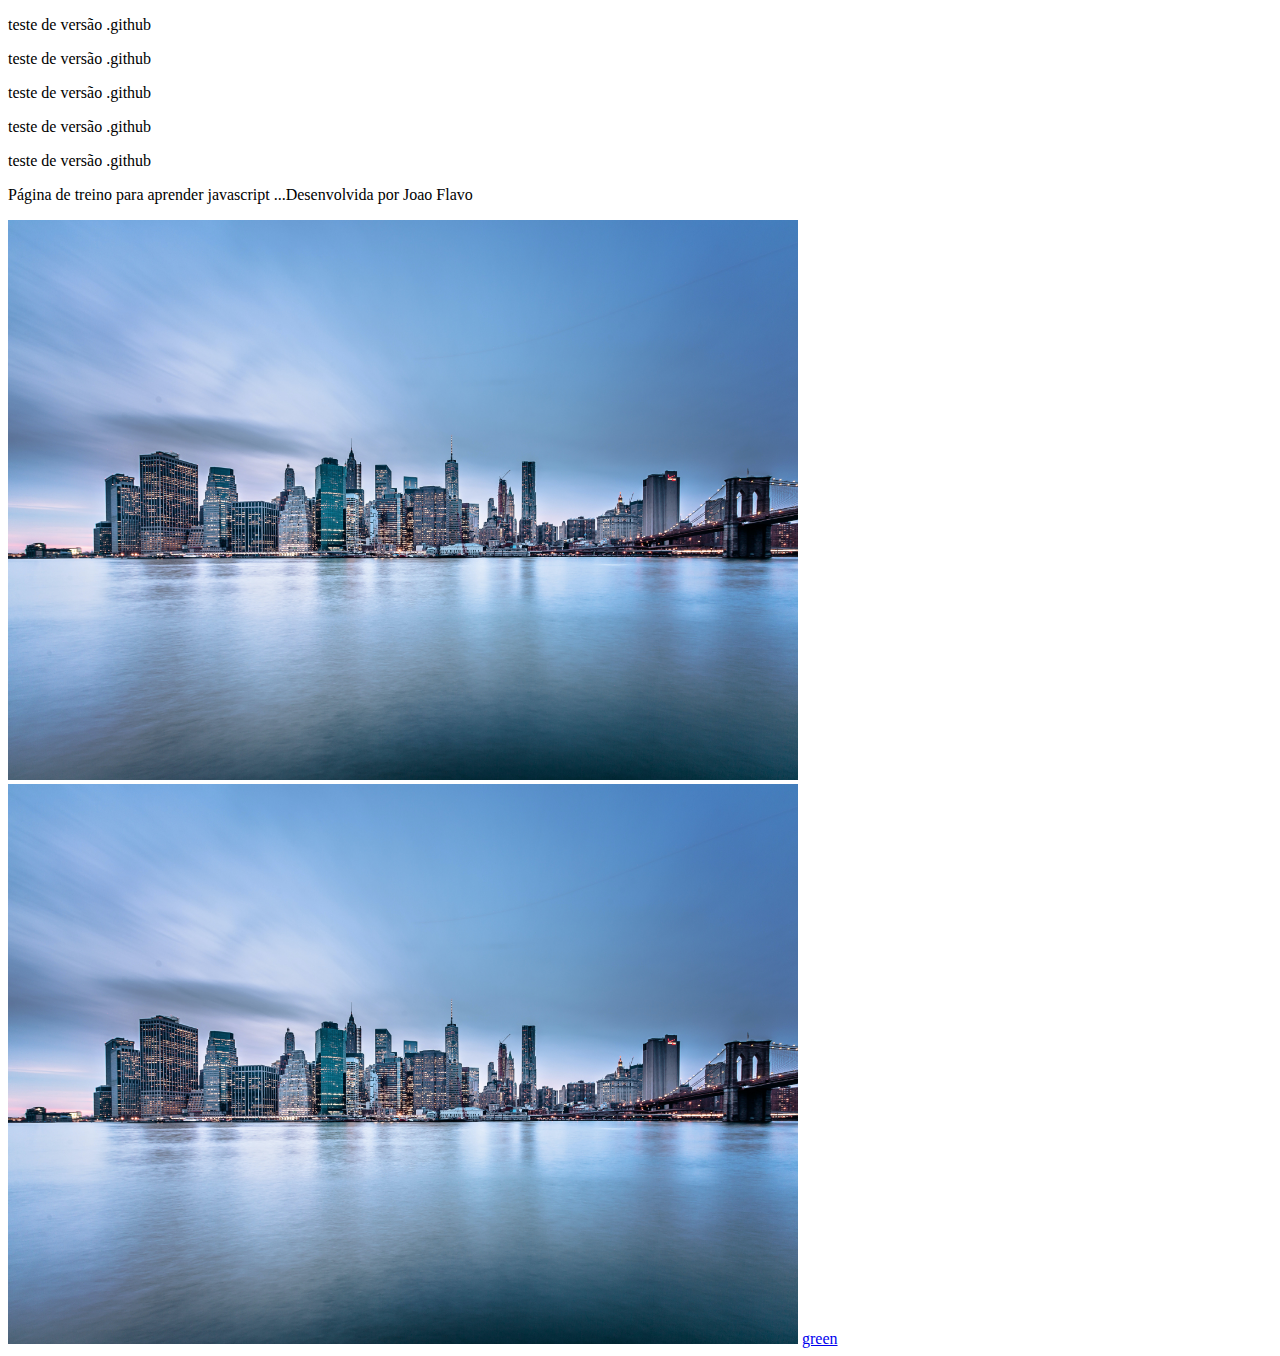
==== Index.html @ e8e8fd7b "first" ====
<!DOCTYPE html> <!----parei em introdução de variaveis no curso-->
<html lang="Pt-Br">

    <head>

        <meta charset="UTF-8">
        <meta name="viwport" content="widht=device-width, initial-scalet=1.0">
        <meta http-equiv="X-UA-Compatible" content="ie=edge">
        <link rel="stylesheet" href="js/main.js">
        <link rel="stylesheet" href="css/style.css">
        <HTA:APPLICATION  APPLICATIONNAME="Run Exe or Bat files from HTA by Hackoo"  ID="MyHTMLapplication"  VERSION="1.0"/>
        <title>J F learn js</title>

    </head>
<p>teste de versão .github</p>
<p>teste de versão .github</p>
<p>teste de versão .github</p>
<p>teste de versão .github</p>
<p>teste de versão .github</p>

    <body>
            <p> Página de treino para aprender javascript
                ...Desenvolvida por Joao Flavo
            </P>
                <div class="container">
                    <img src="img/pexels-chris-schippers-421927.jpg" bgproperties="center" width="790" height="560">
                </div>
        <!-----<body bgcolor="#A9A9A9">----> 
            

            <script>

                // variavel  = var ou Let
                //tipos de variáveis
                //var name = nomes,objeto,etc.. tipo string
                //var age = 31 numero sem casa decimais inteiro ou intg
                //var height = 1.78 numero com casas decimais float ou double
                // var hasDog = true ou false tipo boleano 

                //por convenção se usa em variaveis composta de dois nomes a 
                //seguinte sequencia: nome da valiavel + sobrenome tudo junto
                // sem acento e com a letra primaria do segundo nome com caracter 
                //maiusculo ou underlaine o ainda numeros após o nome, chamado camel case.



                var name = 'Estou me preparando para ser um freelancer'
                alert(name)
                name = 'troquei o texto e coloquei outro alert em sequencia usando troca de variáveis'
                alert(name)

            //alert('Hello world from javascript');
            </script>


            
            
                <div class="container">
                <img src="img/pexels-chris-schippers-421927.jpg" bgproperties="center" width="790" height="560">
                <a href="acesso/manutenção.bat" class="myButton">green</a>
                </div>

    </body>

</html>
---- css/style.css ----
/*.myButton {
	background-color:#44c767;
	border-radius:28px;
	border:1px solid #18ab29;
	display:inline-block;
	cursor:pointer;
	color:#ffffff;
	font-family:Arial;
	font-size:17px;
	padding:16px 31px;
	text-decoration:none;
	text-shadow:0px 1px 0px #2f6627;
}
.myButton:hover {
	background-color:#5cbf2a;
}
.myButton:active {
	position:relative;
	top:1px;
}*\
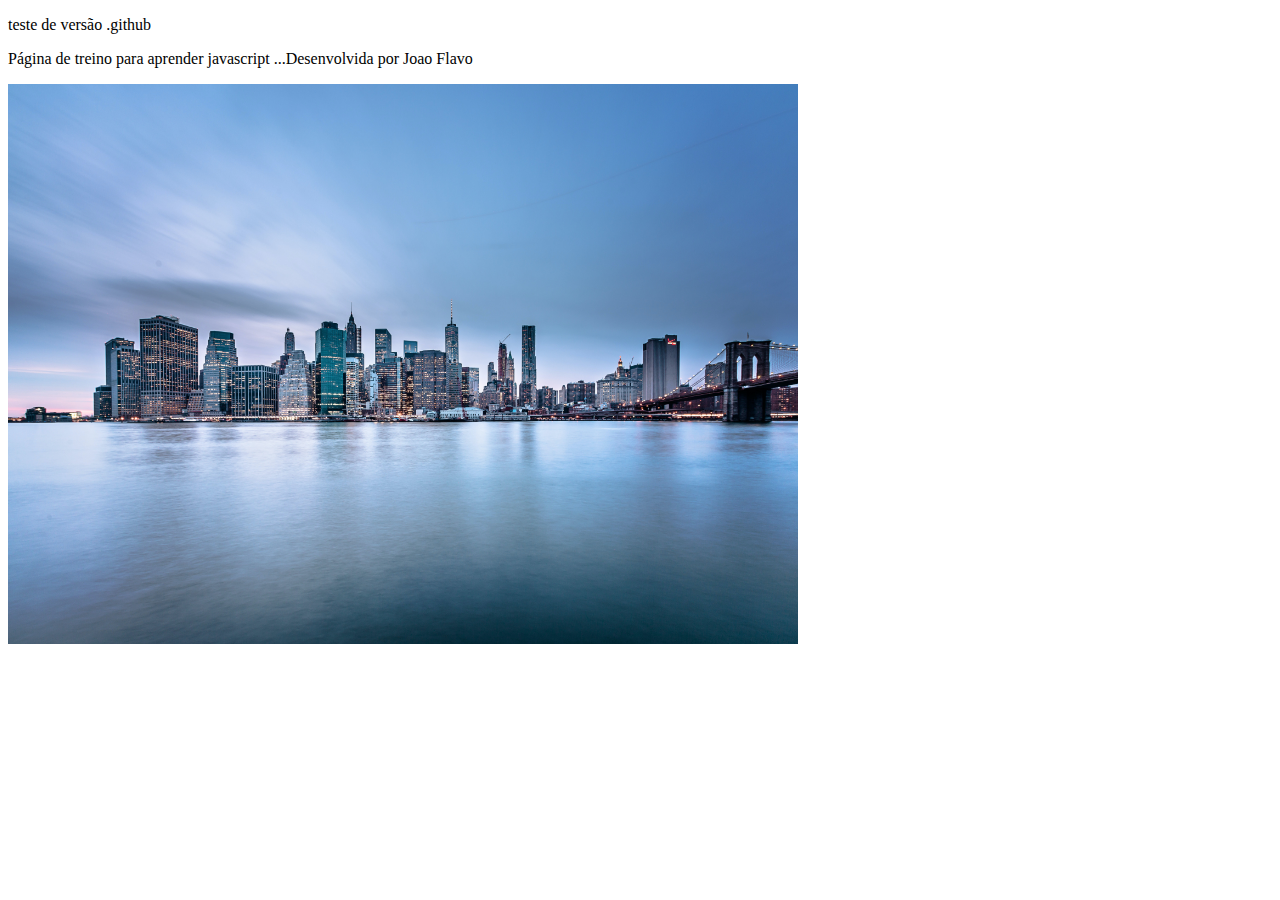
==== commit 76b47e8a: "second" ====
--- a/Index.html
+++ b/Index.html
@@ -13,10 +13,7 @@
 
     </head>
 <p>teste de versão .github</p>
-<p>teste de versão .github</p>
-<p>teste de versão .github</p>
-<p>teste de versão .github</p>
-<p>teste de versão .github</p>
+
 
     <body>
             <p> Página de treino para aprender javascript
@@ -55,10 +52,10 @@
 
             
             
-                <div class="container">
+                <!----<div class="container">
                 <img src="img/pexels-chris-schippers-421927.jpg" bgproperties="center" width="790" height="560">
                 <a href="acesso/manutenção.bat" class="myButton">green</a>
-                </div>
+                </div>--->
 
     </body>
 
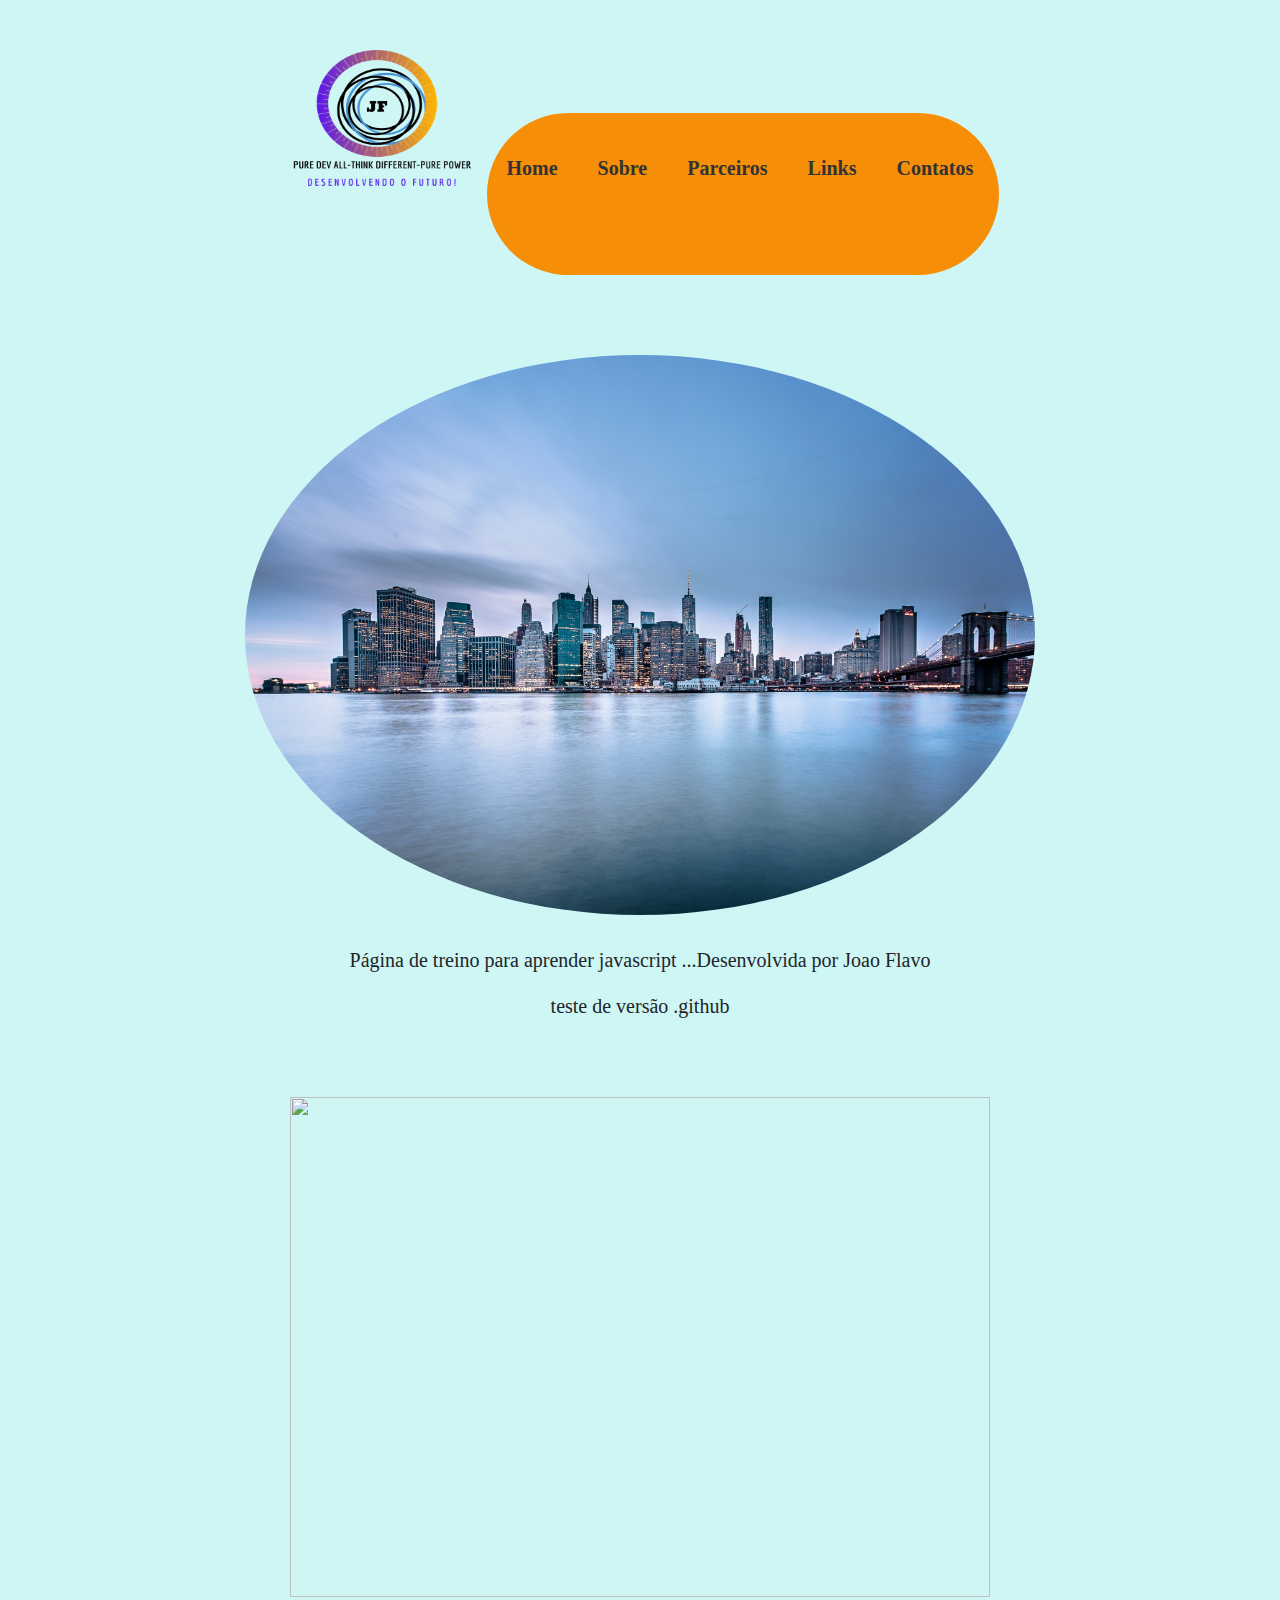
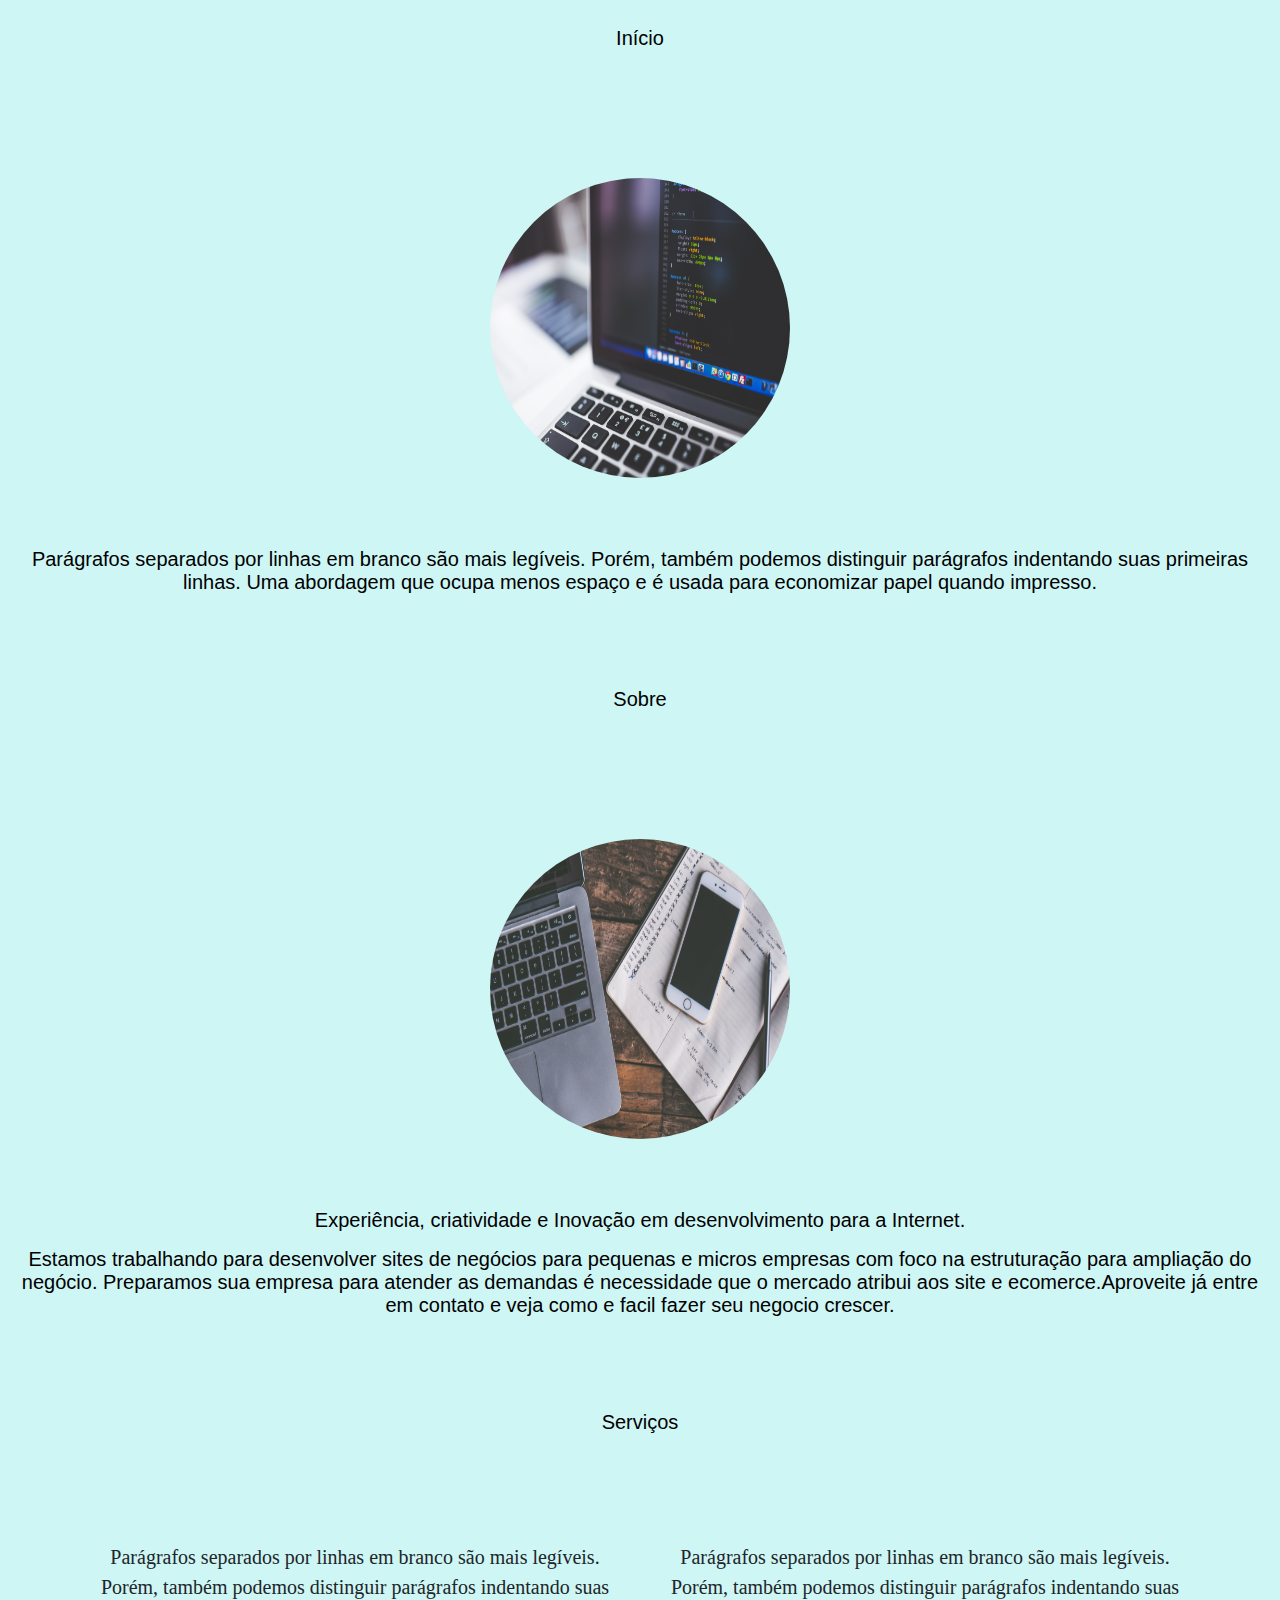
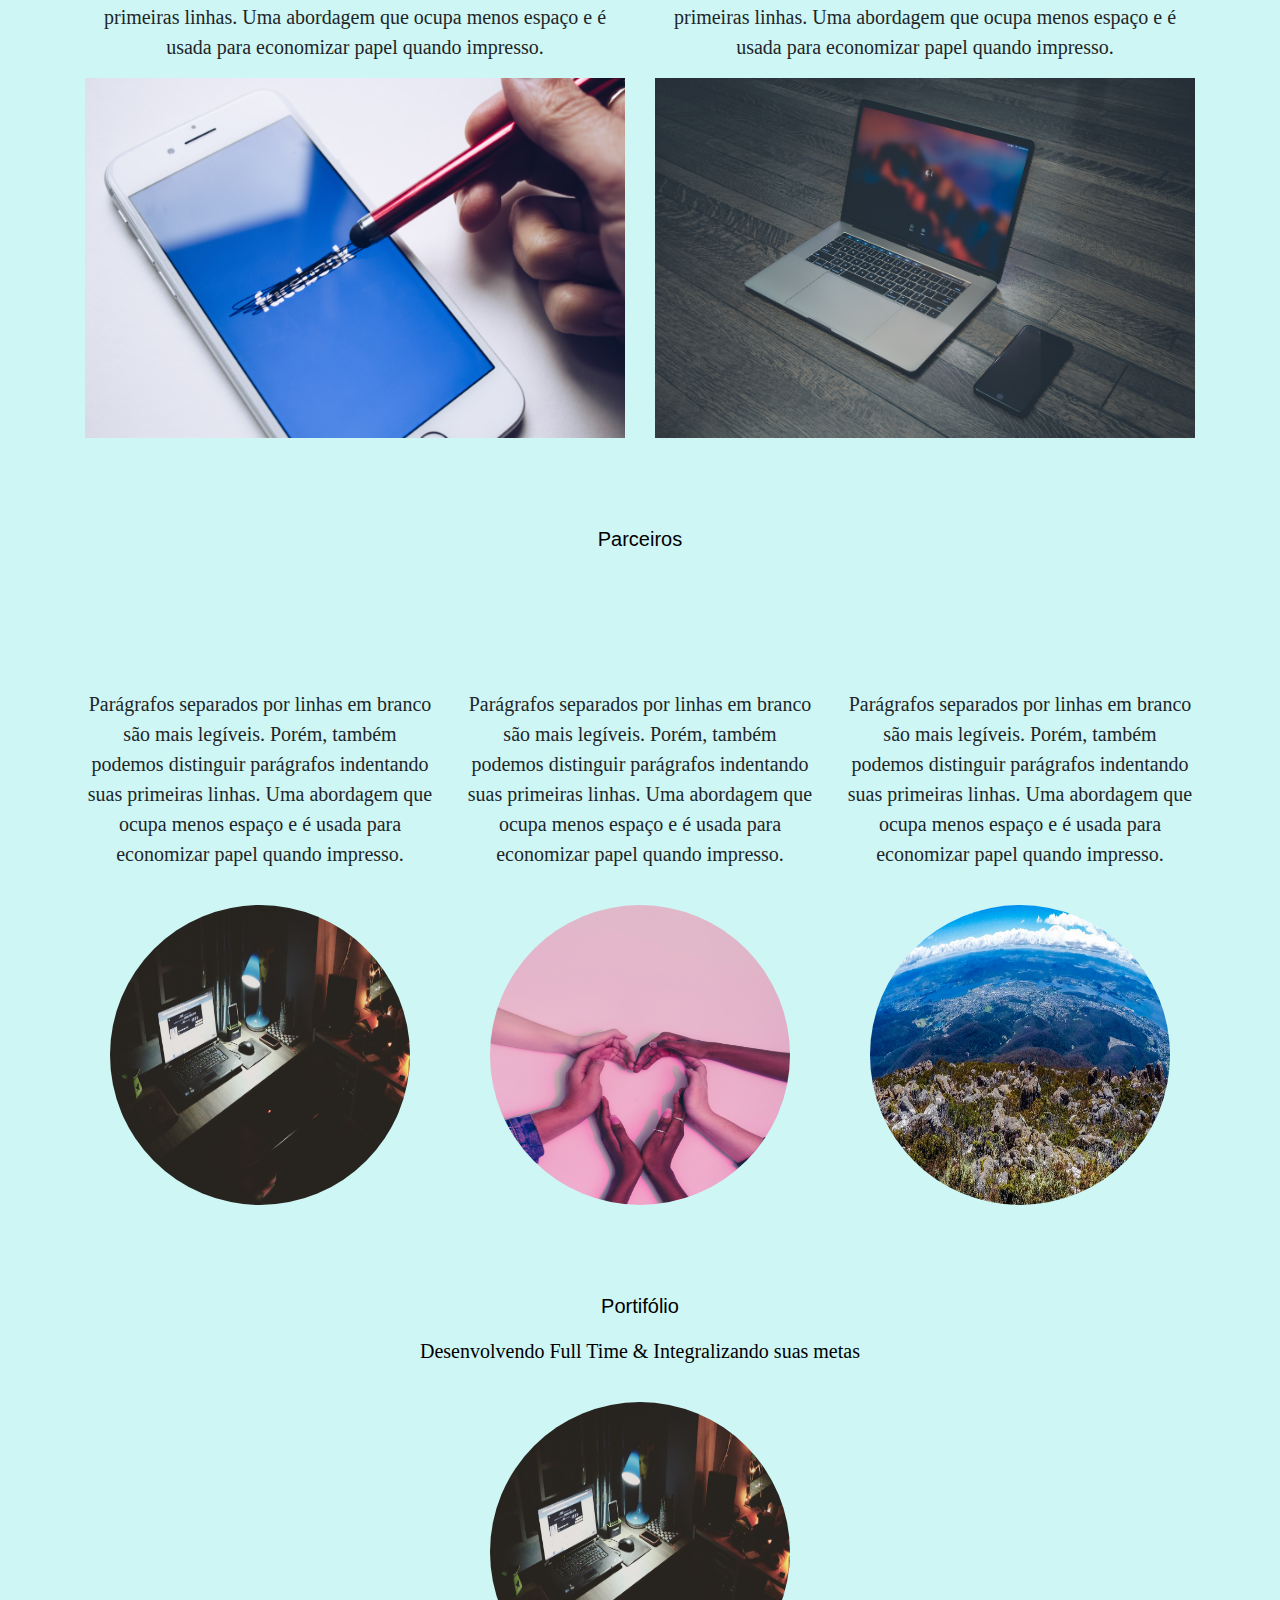
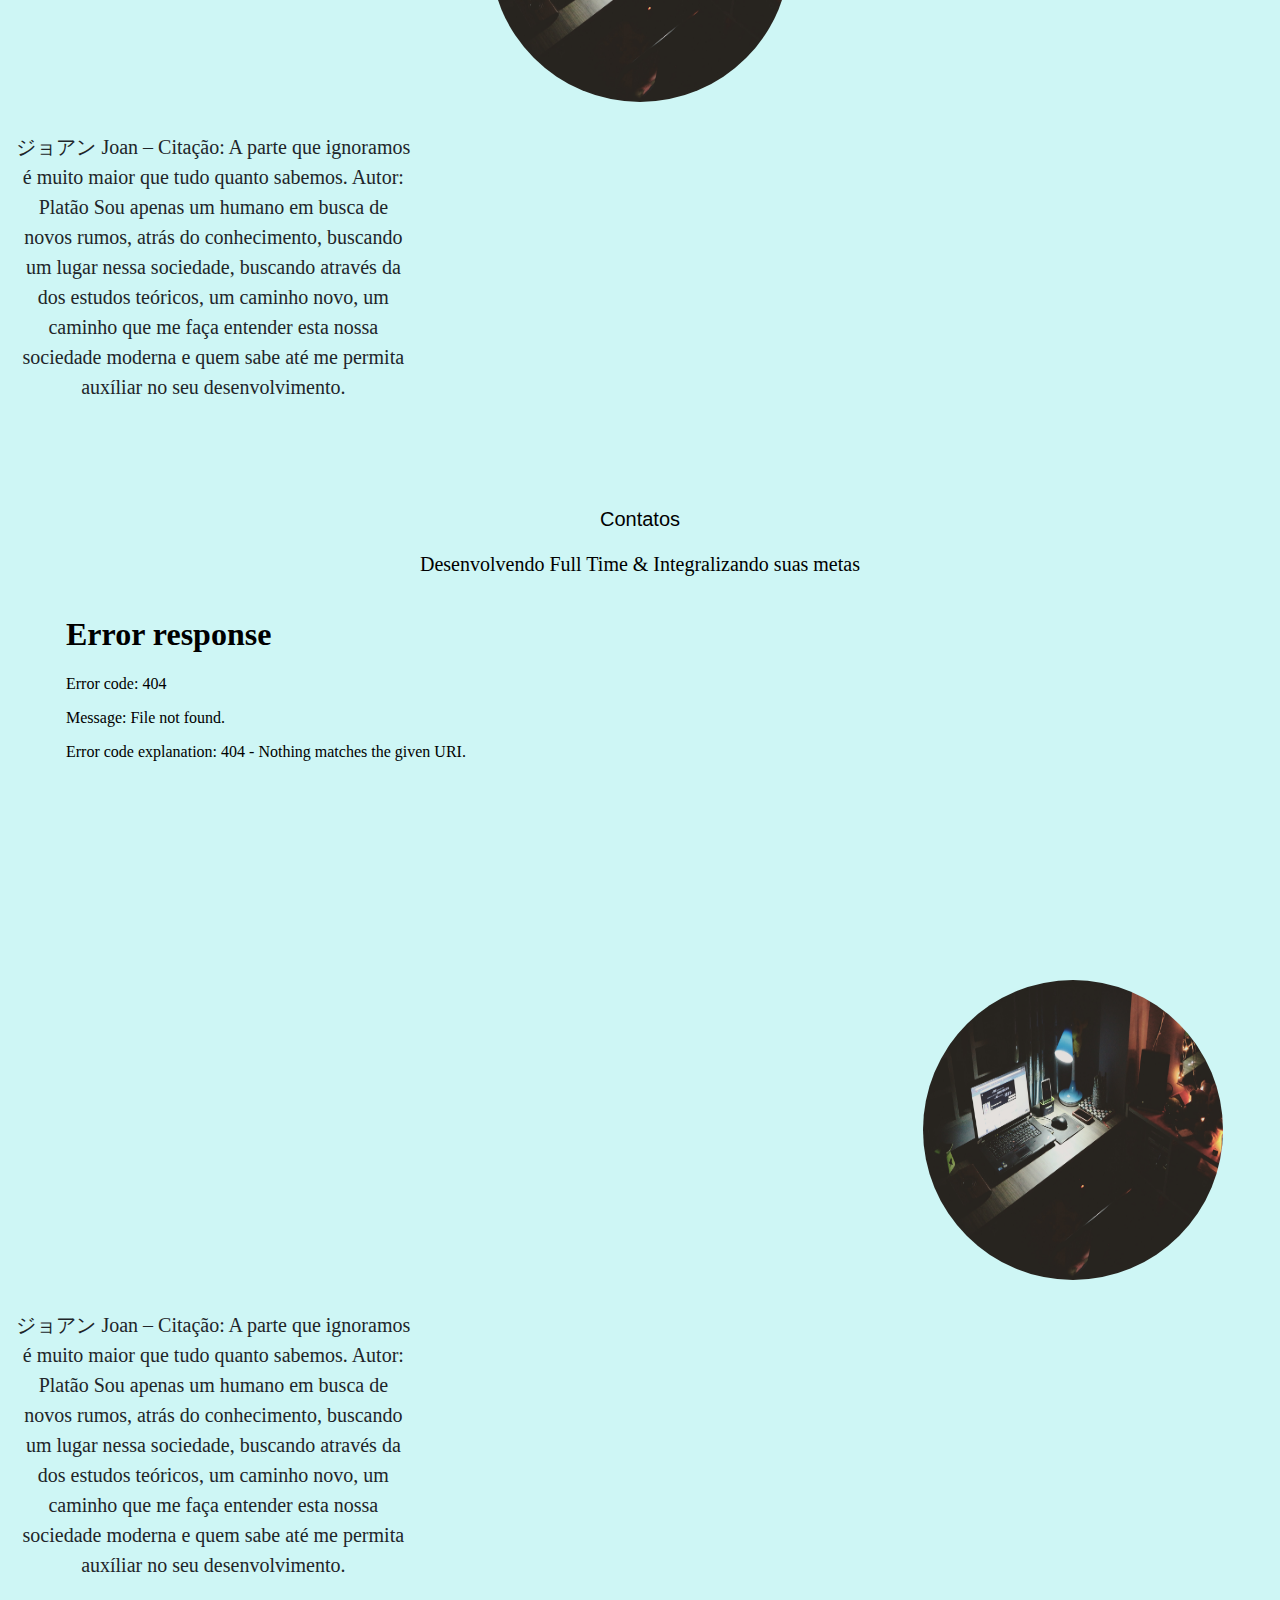
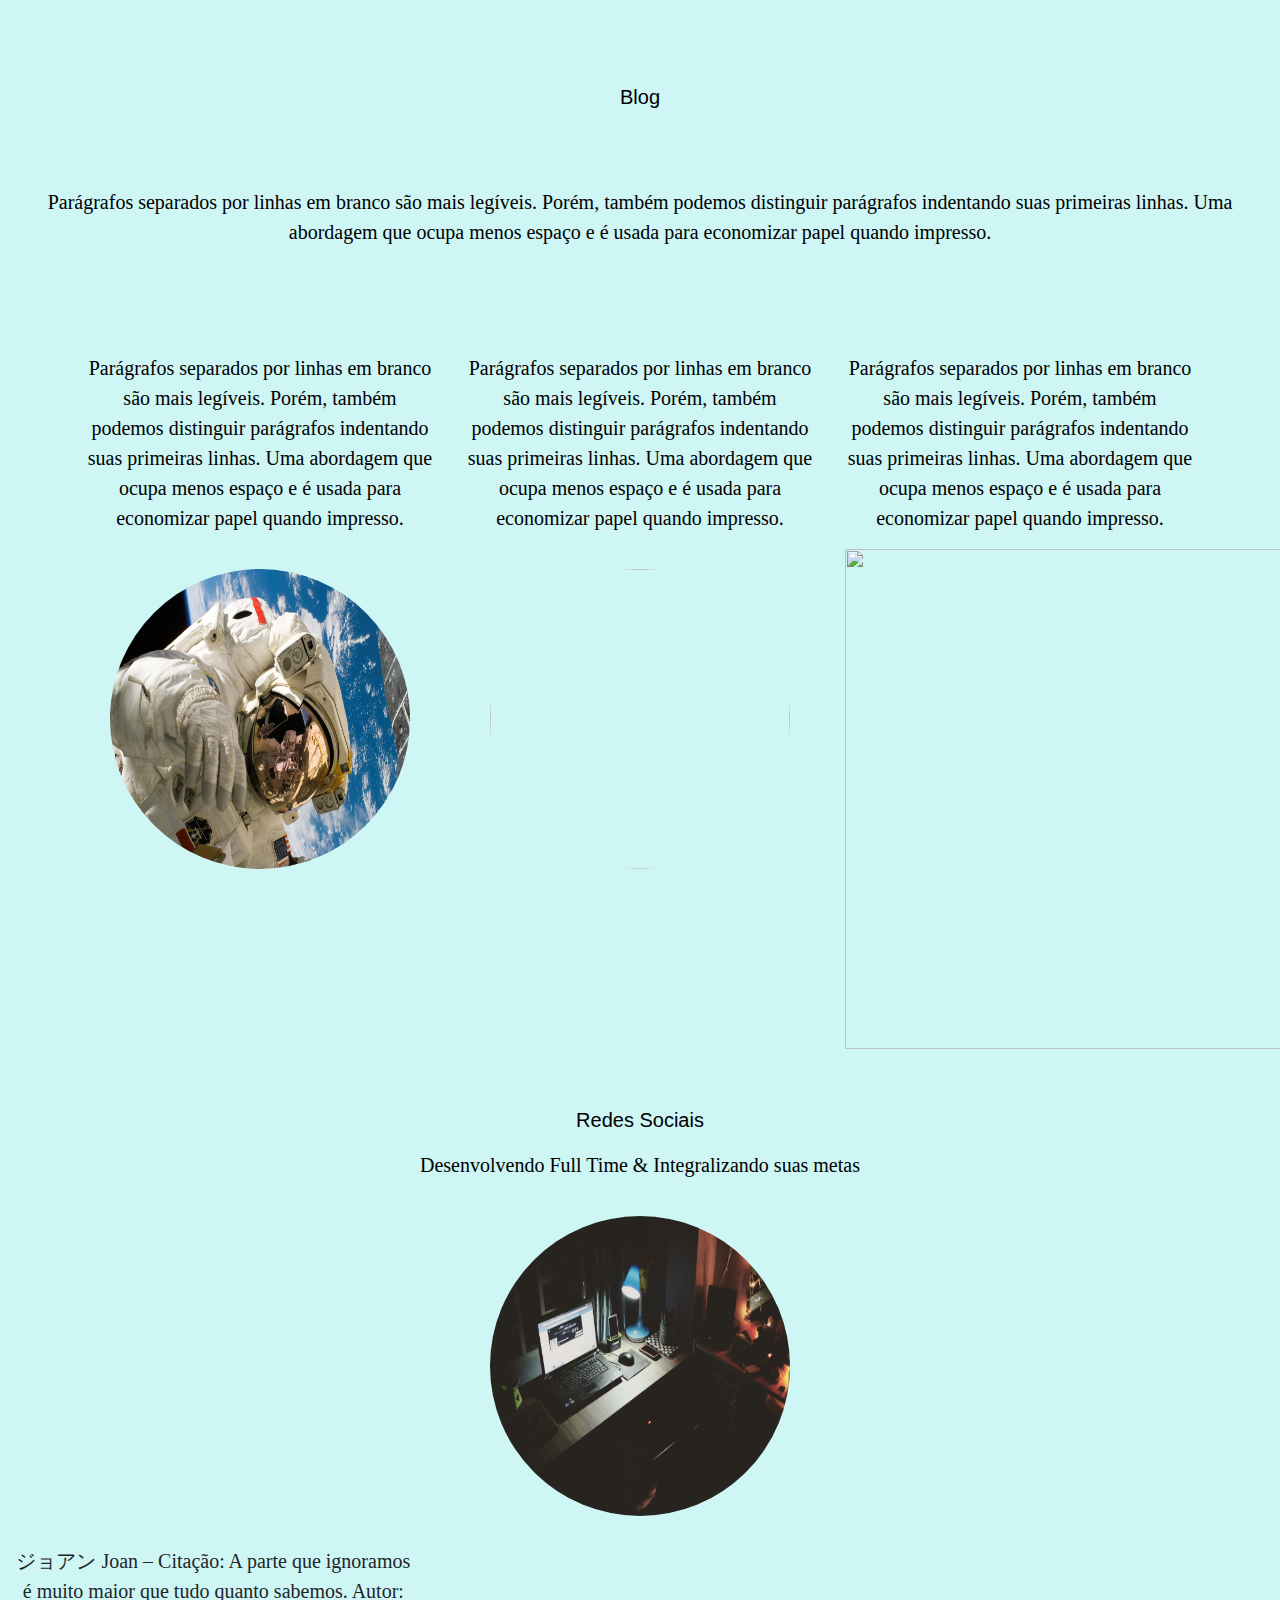
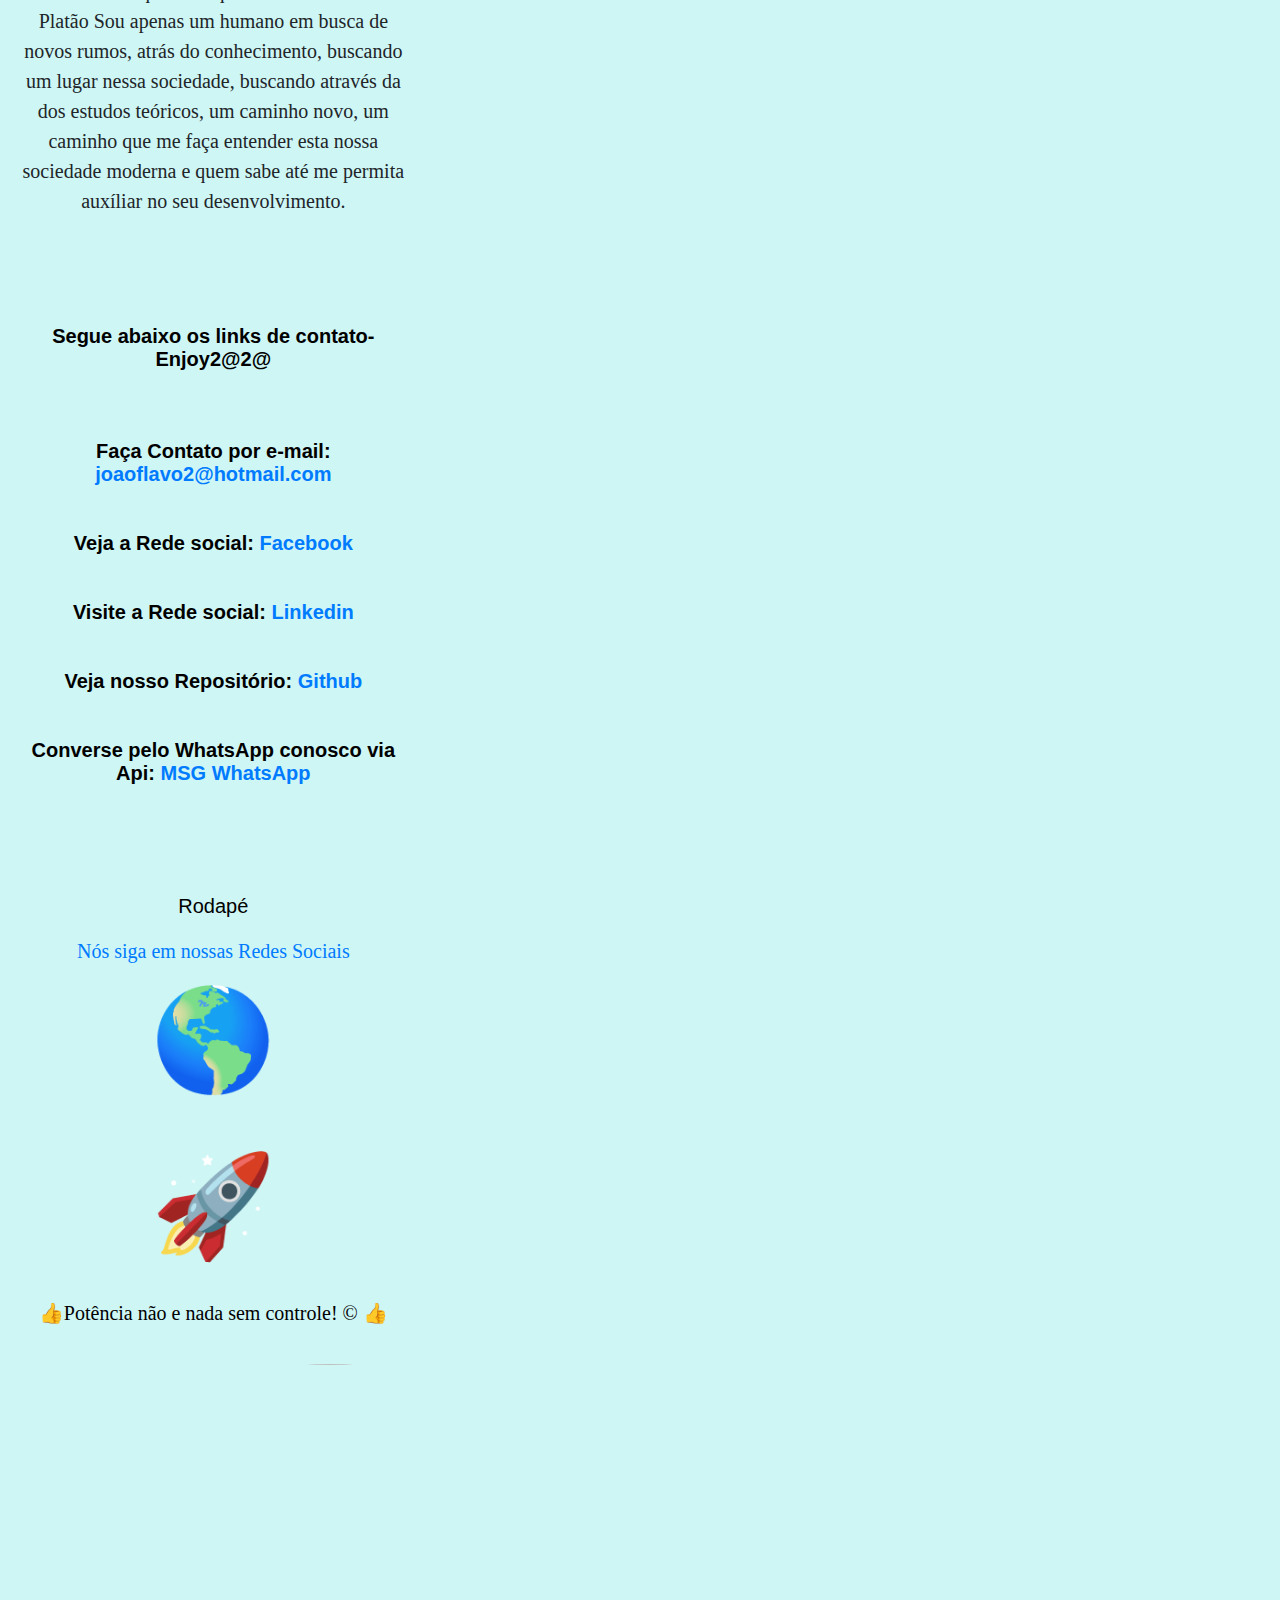
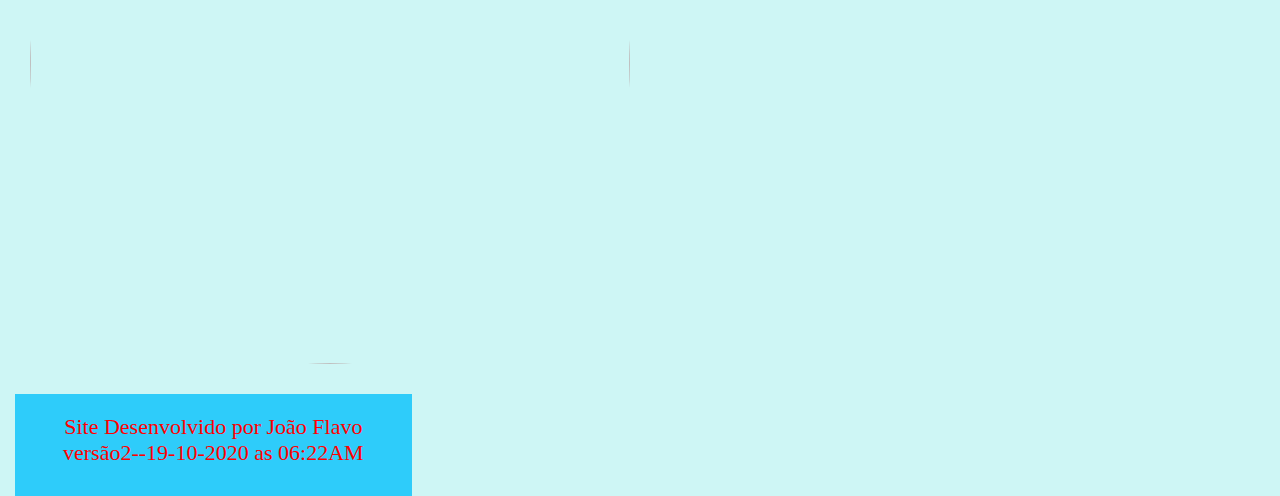
==== commit 4646c286: "terceiro" ====
--- a/Index.html
+++ b/Index.html
@@ -2,25 +2,57 @@
 <html lang="Pt-Br">
 
     <head>
-
+        <div class="corposite">
         <meta charset="UTF-8">
         <meta name="viwport" content="widht=device-width, initial-scalet=1.0">
         <meta http-equiv="X-UA-Compatible" content="ie=edge">
+        <link rel="stylesheet" type="text/css" href="bootstrap/css/bootstrap.min.css">
         <link rel="stylesheet" href="js/main.js">
         <link rel="stylesheet" href="css/style.css">
         <HTA:APPLICATION  APPLICATIONNAME="Run Exe or Bat files from HTA by Hackoo"  ID="MyHTMLapplication"  VERSION="1.0"/>
         <title>J F learn js</title>
 
     </head>
-<p>teste de versão .github</p>
-
+              
 
     <body>
-            <p> Página de treino para aprender javascript
+        <nav>
+            <img class="logo" src="img/logodevjf-removebg-preview-semfundo.png"width="230" height="220">
+                <!-- iremos criar nossa div onde ficará o box arredondado -->
+                <div id="box">
+                <align contextmenu="-moz-hidden-unscrollable"ul class="menu">
+                    <center><b><br>
+                      <li><a href="#inicio">Home</a></li>
+                      <li><a href="#sobre">Sobre</a></li>
+                            <li><a href="#parceiros">Parceiros</a>
+                               <ul>
+                                    <li><a href="#portifolio">Novidades</a></li>
+                                    <li><a href="#servicos">Serviços</a></li>
+                                    <li><a href="#rodape">Rodape</a></li>
+                                    <li><a href="#blog">Blog</a></li>
+                                 </ul>
+                          </li>
+                      <li><a href="#redessociais">Links</a></li>
+                      <li><a href="ContatoForm.html">Contatos</a></li>
+                        </ul>
+                        </nav>
+                    </center></b>
+                
+                </div>
+
+        </nav>
+        <br>
+        <br>
+
+        <div class="container">
+            <img class="displayaed rounded-circle" src="img/img3.jpg" bgproperties= "center" width="790" height="560">
+        </div>
+            <br><p> Página de treino para aprender javascript
                 ...Desenvolvida por Joao Flavo
-            </P>
+            </P>  <p>teste de versão .github</p><br><br>
+
                 <div class="container">
-                    <img src="img/pexels-chris-schippers-421927.jpg" bgproperties="center" width="790" height="560">
+                    <img class="displayed" src="img/img7.jpg" bgproperties= "center" width="790" height="560">
                 </div>
         <!-----<body bgcolor="#A9A9A9">----> 
             
@@ -41,22 +73,257 @@
 
 
 
-                var name = 'Estou me preparando para ser um freelancer'
+                var name = 'Estou me preparando para ser um DEV'
                 alert(name)
                 name = 'troquei o texto e coloquei outro alert em sequencia usando troca de variáveis'
                 alert(name)
-
-            //alert('Hello world from javascript');
+                //alert('Hello world from javascript');
+
             </script>
+                        <section  class="section" id="inicio">
+                            <div class="container-fluid quemsomos text-center margin">
+                                <h3 class="corpotext">Início</h3><br><br><br>
+                                <img src="img/site1.jpg" class="rounded-circle" width="300" height="300">
+                                    <br>
+                                    <br>
+                                    <br>                                                                                    
+                                    
+                                    <h4 class="corpotext"><p>Parágrafos separados por linhas em branco são mais legíveis. Porém, 
+                                    também podemos distinguir parágrafos indentando suas primeiras linhas. 
+                                    Uma abordagem que ocupa menos espaço e é usada para economizar 
+                                    papel quando impresso.</p>
+                                    
+                                    
+        
+                                </h4>
+                            </div>
+                        </section>
+
+                        <section  class="section" id="sobre">
+                            <div class="container-fluid quemsomos text-center margin">
+                                <h3 class="corpotext">Sobre</h3><br><br><br>
+                                <img src="img/site2.jpg" class="rounded-circle" width="300" height="300">
+                                    <br>
+                                    <br>
+                                    <br>                                                                                    
+                                    
+                                    <h4 class="corpotext"><p>Experiência, criatividade e Inovação em desenvolvimento para a Internet.</P>
+                                    <p>Estamos trabalhando para desenvolver sites de negócios para pequenas e micros empresas com foco na 
+                                    estruturação para  ampliação do negócio. Preparamos sua empresa para atender as demandas é necessidade
+                                    que o mercado atribui aos site e ecomerce.Aproveite já entre em contato e veja como e facil fazer seu negocio crescer.
+                                
+                                 
+                                </h4>
+                            </div>
+                        </section>
+        
+                        <section  class="section" id="servicos">
+                            <div class="container-fluid text-center margin">
+                                <h3 class="corpotext">Serviços</h3><br><br><br>
+                                <div class="container">
+                                    <div class="row">
+                                        <div class="col-lg-6">
+                                <p>Parágrafos separados por linhas em branco são mais legíveis. Porém, 
+                                também podemos distinguir parágrafos indentando suas primeiras linhas. 
+                                Uma abordagem que ocupa menos espaço e é usada para economizar 
+                                papel quando impresso.</p>
+                                <img src="img/site12.jpg"  width="100%"></div>
+                                
+                                <div class="col-lg-6">
+                                    <p>Parágrafos separados por linhas em branco são mais legíveis. Porém, 
+                                        também podemos distinguir parágrafos indentando suas primeiras linhas. 
+                                        Uma abordagem que ocupa menos espaço e é usada para economizar 
+                                        papel quando impresso.</p>
+                                <img src="img/site5.jpg"  width="100%"></div>
+                                
+                                    
+                                    
+                                        </div>
+                                    </div>
+                                </div>
+                            </div>
+                                                
+                            
+                                </div>
+                            </div>
+                        </div>
+                    </div>
+                                    
+                </section><br>
+                
+                        <section  class="section" id="parceiros">
+                            <div class="container-fluid text-center margin">
+                                <h3 class="corpotext">Parceiros</h3><br><br><br><br>
+                                <div class="container">
+                                    <div class="row">
+                                        <div class="col-lg-4">
+                                            <p>Parágrafos separados por linhas em branco são mais legíveis. Porém, 
+                                            também podemos distinguir parágrafos indentando suas primeiras linhas. 
+                                            Uma abordagem que ocupa menos espaço e é usada para economizar 
+                                            papel quando impresso.</p>
+                                <img src="img/site3.jpg" class="rounded-circle" width="300" height="300"></div>
+                                <div class="col-lg-4">
+                                    <p>Parágrafos separados por linhas em branco são mais legíveis. Porém, 
+                                        também podemos distinguir parágrafos indentando suas primeiras linhas. 
+                                        Uma abordagem que ocupa menos espaço e é usada para economizar 
+                                        papel quando impresso.</p>
+                                <img src="img/img2.jpg" class="rounded-circle" width="300" height="300"></div>
+                                    <div class="col-lg-4">
+                                        <p>Parágrafos separados por linhas em branco são mais legíveis. Porém, 
+                                            também podemos distinguir parágrafos indentando suas primeiras linhas. 
+                                            Uma abordagem que ocupa menos espaço e é usada para economizar 
+                                            papel quando impresso.</p>
+                                <img src="img/img4.jpg" class="rounded-circle" width="300" height="300"></div>
+                                    
+                                        </div>
+                                    </div>
+                                </div>
+                            </div>
+                                                
+                            
+                                </div>
+                            </div>
+                        </div>
+                    </div>
+                                    
+                </section><br>
+
+                <section id="portifolio">
+                    <div class="container-fluid quemsomos text-center margin">
+                        <h3 class="corpotext">Portifólio</h3>
+
+                        <p>Desenvolvendo Full Time & Integralizando suas metas</p>
+                       
+                        <img src="img/site3.jpg" class="rounded-circle" width="300" height="300"></div>
+                                <div class="col-lg-4">
+                            <P class="blocktext">ジョアン Joan  –  Citação: A parte que ignoramos é muito maior
+                            que tudo quanto sabemos. Autor: Platão
+                            Sou apenas um humano em busca de novos rumos, atrás do conhecimento, buscando um lugar nessa sociedade, 
+                            buscando através da dos estudos teóricos, um caminho novo, um caminho que me faça entender esta nossa sociedade 
+                            moderna e quem sabe até me permita auxíliar no seu desenvolvimento.
+    
+                        </p></h4></p><br><br>
+                    </div>
+                </section>
+
+
+                <section id="contatos">
+                    <div class="container-fluid quemsomos text-center margin">
+                        <h3 class="corpotext">Contatos</h3>
+
+                        <p>Desenvolvendo Full Time & Integralizando suas metas</p>
+                        <iframe width="860" height="530" src="mp4/vd1.mp4" frameborder="0" allow="accelerometer; autoplay; clipboard-write; encrypted-media; gyroscope; picture-in-picture" allowfullscreen>
+                        </iframe>
+                        <img src="img/site3.jpg" class="rounded-circle" width="300" height="300"></div>
+                                <div class="col-lg-4">
+                            <P class="blocktext">ジョアン Joan  –  Citação: A parte que ignoramos é muito maior
+                            que tudo quanto sabemos. Autor: Platão
+                            Sou apenas um humano em busca de novos rumos, atrás do conhecimento, buscando um lugar nessa sociedade, 
+                            buscando através da dos estudos teóricos, um caminho novo, um caminho que me faça entender esta nossa sociedade 
+                            moderna e quem sabe até me permita auxíliar no seu desenvolvimento.
+    
+                        </p></h4></p><br><br>
+                    </div>
+                </section>
+                                                        <!-- seção rodape e contatos-->
+                                                        <section  class="section" id="blog">
+                                                        <div class="container-fluid quemsomos text-center margin">
+                                                        <h3 class="corpotext">Blog</h3><br><br>
+                                                        <p>Parágrafos separados por linhas em branco são mais legíveis. Porém, 
+                                                        também podemos distinguir parágrafos indentando suas primeiras linhas. 
+                                                        Uma abordagem que ocupa menos espaço e é usada para economizar 
+                                                         papel quando impresso.</p><br><br><br>
+        
+                                                         <div class="container">
+                                                            <div class="row">
+                                                                <div class="col-lg-4">
+                                                                    <p>Parágrafos separados por linhas em branco são mais legíveis. Porém, 
+                                                                    também podemos distinguir parágrafos indentando suas primeiras linhas. 
+                                                                    Uma abordagem que ocupa menos espaço e é usada para economizar 
+                                                                    papel quando impresso.</p>
+                                                        <img src="img/img6.jpg" class="rounded-circle" width="300" height="300"></div>
+                                                        <div class="col-lg-4">
+                                                            <p>Parágrafos separados por linhas em branco são mais legíveis. Porém, 
+                                                                também podemos distinguir parágrafos indentando suas primeiras linhas. 
+                                                                Uma abordagem que ocupa menos espaço e é usada para economizar 
+                                                                papel quando impresso.</p>
+                                                        <img src="img/img7.jpg" class="rounded-circle" width="300" height="300"></div>
+                                                            <div class="col-lg-4">
+                                                                <p>Parágrafos separados por linhas em branco são mais legíveis. Porém, 
+                                                                    também podemos distinguir parágrafos indentando suas primeiras linhas. 
+                                                                    Uma abordagem que ocupa menos espaço e é usada para economizar 
+                                                                    papel quando impresso.</p>
+                                                                    <img src="img/img7.jpg" class="displayed" width="300" height="300"></div>
+                                                            
+                                                                </div>
+                                                            </div>
+                                                        </div>
+                                                    </div>
+                                                                        
+                                                    
+                                                        </div>
+                                                    </div>
+                                                </div>
+                                            </div>
+                                                            
+                                        </section>
+
+                                        <section id="redessociais">
+                                            <div class="container-fluid quemsomos text-center margin">
+                                                <h3 class="corpotext">Redes Sociais</h3>
+            
+                                                <p>Desenvolvendo Full Time & Integralizando suas metas</p>
+                                               
+                                                <img src="img/site3.jpg" class="rounded-circle" width="300" height="300"></div>
+                                <div class="col-lg-4">
+                                                    <P class="blocktext">ジョアン Joan  –  Citação: A parte que ignoramos é muito maior
+                                                    que tudo quanto sabemos. Autor: Platão
+                                                    Sou apenas um humano em busca de novos rumos, atrás do conhecimento, buscando um lugar nessa sociedade, 
+                                                    buscando através da dos estudos teóricos, um caminho novo, um caminho que me faça entender esta nossa sociedade 
+                                                    moderna e quem sabe até me permita auxíliar no seu desenvolvimento.
+                            
+                                                </p></h4></p><br><br>
+        
+        
+                                        <script src="https://kit.fontawesome.com/2cf4caf8d5.js" crossorigin="anonymous"></script>
+                                            
+                                                    <ui>
+                                                        <h4 class="corpotext"><br><b><i class="fab fa-medapps"></i><i class="far fa-star"></i>Segue abaixo os links de contato-Enjoy2@2@<i class="far fa-star"></i><i class="fab fa-medapps"></i><br><br><br><br>
+                                                        <i class="fas fa-envelope-square"></i>Faça Contato por e-mail: <a href="mailto:joaoflavo2@hotmail.com? subject=subject text" target="_blank">joaoflavo2@hotmail.com</a><br><br><br>
+                                                        </li>
+                                                        <i class="fab fa-facebook-square"></i>Veja a Rede social: <a href="https://www.facebook.com/joaoflavodelaguerra/" target="_blank">Facebook</a><br><br><br>
+                                                        </li>
+                                                        <i class="fab fa-linkedin"></i>Visite a Rede social: <a href="https://www.linkedin.com/in/joaoflavo/" target="_blank">Linkedin</a><br><br><br>
+                                                        </li>
+                                                        <i class="fab fa-github"></i>Veja nosso Repositório: <a href="https://github.com/Joaoflavo" target="_blank">Github</a><br><br><br>
+                                                        </li>
+                                                        <i class="fab fa-whatsapp"></i>Converse pelo WhatsApp conosco via Api:  <a href="https://wa.me/5521970960267?text=sua%20mensagem" target="_blank">MSG WhatsApp </a><br><br><br>
+                                                    </ui>
+                                                </b>
+                                            </p>
+                                                </h4>                                
+                                                     <section  class="section" id="rodape">
+                                                   <div class="container-fluid quemsomos text-center margin">
+                                                 <h3 class="corpotext">Rodapé</h3>
+                                                 <i class="fab fa-facebook-square"></i>
+                                               <a href="https://www.facebook.com/joaoflavodelaguerra/" Align="center" target="_blank"> Nós siga em nossas Redes Sociais </a>
+                                             <p style="font-size:100px"Align="center">&#x1F30E;</p>
+                                          <p style="font-size:100px"Align="center">&#x1F680;</p>
+                                        <p style="font-size:30px Align=center">&#128077;Potência não e nada sem controle! &#x00A9; &#xFE0F;&#128077; </p>
+                                    <img src="http://clubedosgeeks.com.br/wp-content/uploads/2016/01/funcionou.gif" class="rounded-circle" width="600" height="600">
+                                                
+                                    </footer>
+                                </h3>
+                            </div>
+                    </section>
+                    <footer class="container-fluid text-center bg-footer margin"><i>
+                        Site Desenvolvido por João Flavo versão2--19-10-2020 as 06:22AM
+                    </footer></i>
 
 
             
             
-                <!----<div class="container">
-                <img src="img/pexels-chris-schippers-421927.jpg" bgproperties="center" width="790" height="560">
-                <a href="acesso/manutenção.bat" class="myButton">green</a>
-                </div>--->
-
+             </div>
     </body>
 
 </html>--- a/css/style.css
+++ b/css/style.css
@@ -1,20 +1,159 @@
-/*.myButton {
-	background-color:#44c767;
-	border-radius:28px;
-	border:1px solid #18ab29;
+*{margin: 0; 
+	padding: 0;
+	margin: 0;
+	padding: 0;
+	border: 0;
+	font-size: 100%;
+	font: inherit;
+	vertical-align: baseline
+
+}
+
+body{
+	font-family: 'Times New Roman', Times, serif;
+	font-feature-settings: center;
+	text-align: center;
+	font-size: 20px;
+	background-color:#CEF6F5 ;
+	
+}
+
+.rounded-circle{
+    border-radius: 5px;
+    border:10px transparent;
+    margin-top: 20px;
+    
+    
+
+}
+@media screen and (max-width:700px){
+    .body{
+        width: 100%;
+    }
+}
+@media screen and (min-width:1000px){
+    .body{
+        width: 100%;
+    }
+}
+
+
+.menu{
+	vertical-align:text-bottom;
+	list-style:none;
+	border:1px transparent #c0c0c0;
+	float:none;
+	text-align: center;
+	}
+	.menu li{
+	position:relative;
+	float:left;
+	text-align: center;
+	border-right:1px transparent #c0c0c0;
+	}
+	.menu li a{color:#333; text-decoration:none; padding:10px 20px; display:block;}
+	
+	.menu li a:hover{
+	background:rgb(61, 43, 43);
+	color:#fff;
+	border-radius: 200rem;
+	text-align: center;
+	text-shadow:0px 0px 5px #fff;
+	}
+	.menu li  ul{
+	position:absolute;
+	top:43px;
+	left:0;
+	background-color:#fff;
+	display:none;
+	text-align: center;
+	border-radius: 1px;
+	}
+	.menu li:hover ul, .menu li.over ul{display:block;}
+	
+	.menu li ul li{
+	border:0px transparent #c0c0c0;
+	display: table;
+	width:1px;
+	text-align: center;
+	border-radius: 1px;
+	}
+
+
+
+.displayed {
+    display: inline-block;;
+    margin-left: auto;
+	margin-right: auto;
+	width: 700px; 
+	height: 500px;
+}
+
+Head{
+	padding: 20px;
+	display: flex;
+	align-items: center;
+	background-color:#CEF6F5;
+}
+.logo{
+	padding: 10px;
+	display: flex;
+	margin-inline-end: auto;
+	margin-left: auto;
+	margin-right: auto;
+	width: 200px; 
+	height: 180px;
 	display:inline-block;
-	cursor:pointer;
-	color:#ffffff;
-	font-family:Arial;
-	font-size:17px;
-	padding:16px 31px;
-	text-decoration:none;
-	text-shadow:0px 1px 0px #2f6627;
+	
 }
-.myButton:hover {
-	background-color:#5cbf2a;
-}
-.myButton:active {
-	position:relative;
-	top:1px;
-}*\
+#box{
+	
+	width:512px;
+    height:18vh;
+	background-color:rgb(246, 142, 7);
+	border-radius: 100px;
+	display:inline-block;
+    
+
+	}
+
+	.quemsomos{
+		background-color: #CEF6F5;
+		color:black;
+	}
+	.margin{
+		padding-top: 20px;
+		padding-bottom: 30px;
+	}
+	.quemsomos{
+		padding-top: 20px;
+		padding-bottom: 30px;
+	}
+	.corpotext{
+		background-color:#CEF6F5;
+		padding-top: 10px;
+		padding-bottom: 10px;
+		font: 20px'NetflixSans-Bold',Garamond bold, Arial, sans-serif;
+		color: black;
+		text-justify: distribute;
+		text-align: center;
+	   
+	
+	}
+
+	.navbar{
+		background-color:#2ECCFA;  
+	}
+	.logo:hover{
+		  
+		  cursor:pointer;
+		 
+	  }
+	.rodape{
+		background-color:#CEF6F5;
+	  }
+	.bg-footer{
+		font: 22px Champignon;
+		background-color: #2ECCFA;
+		color: red;
+	  }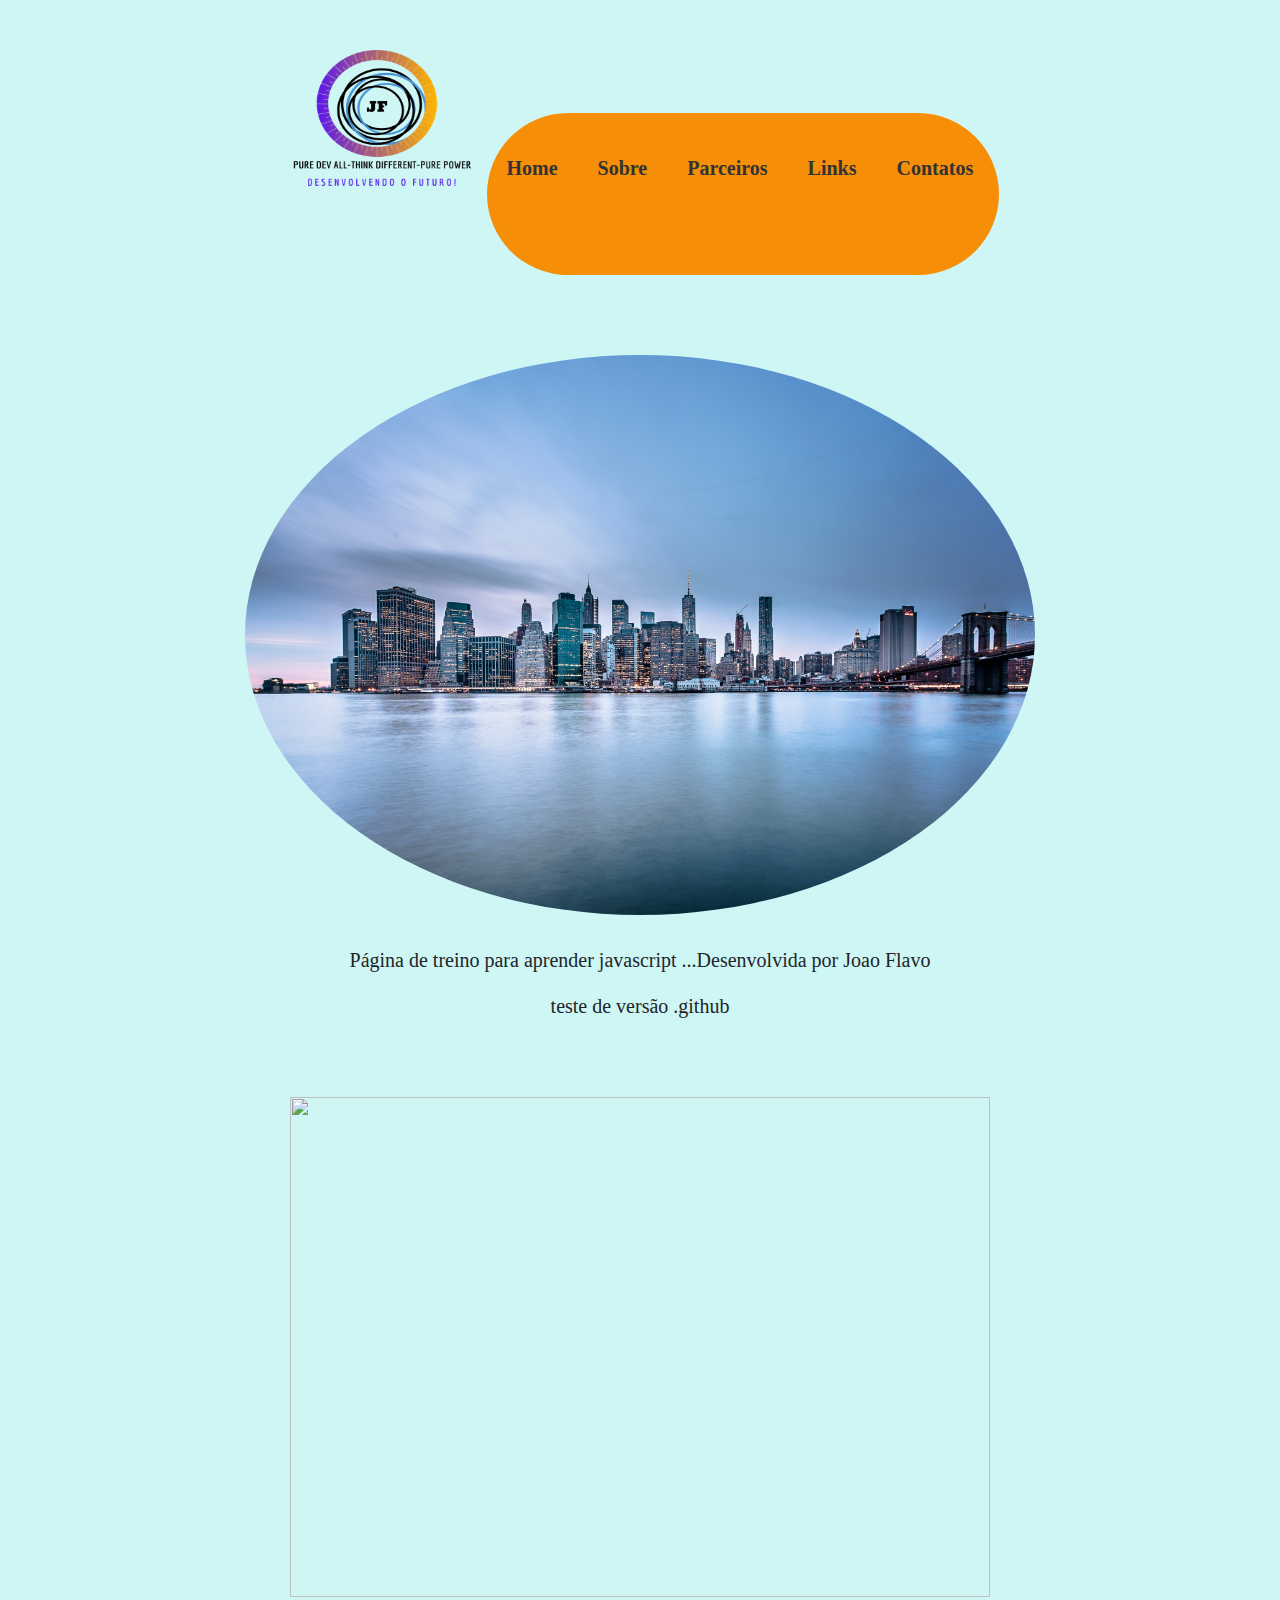
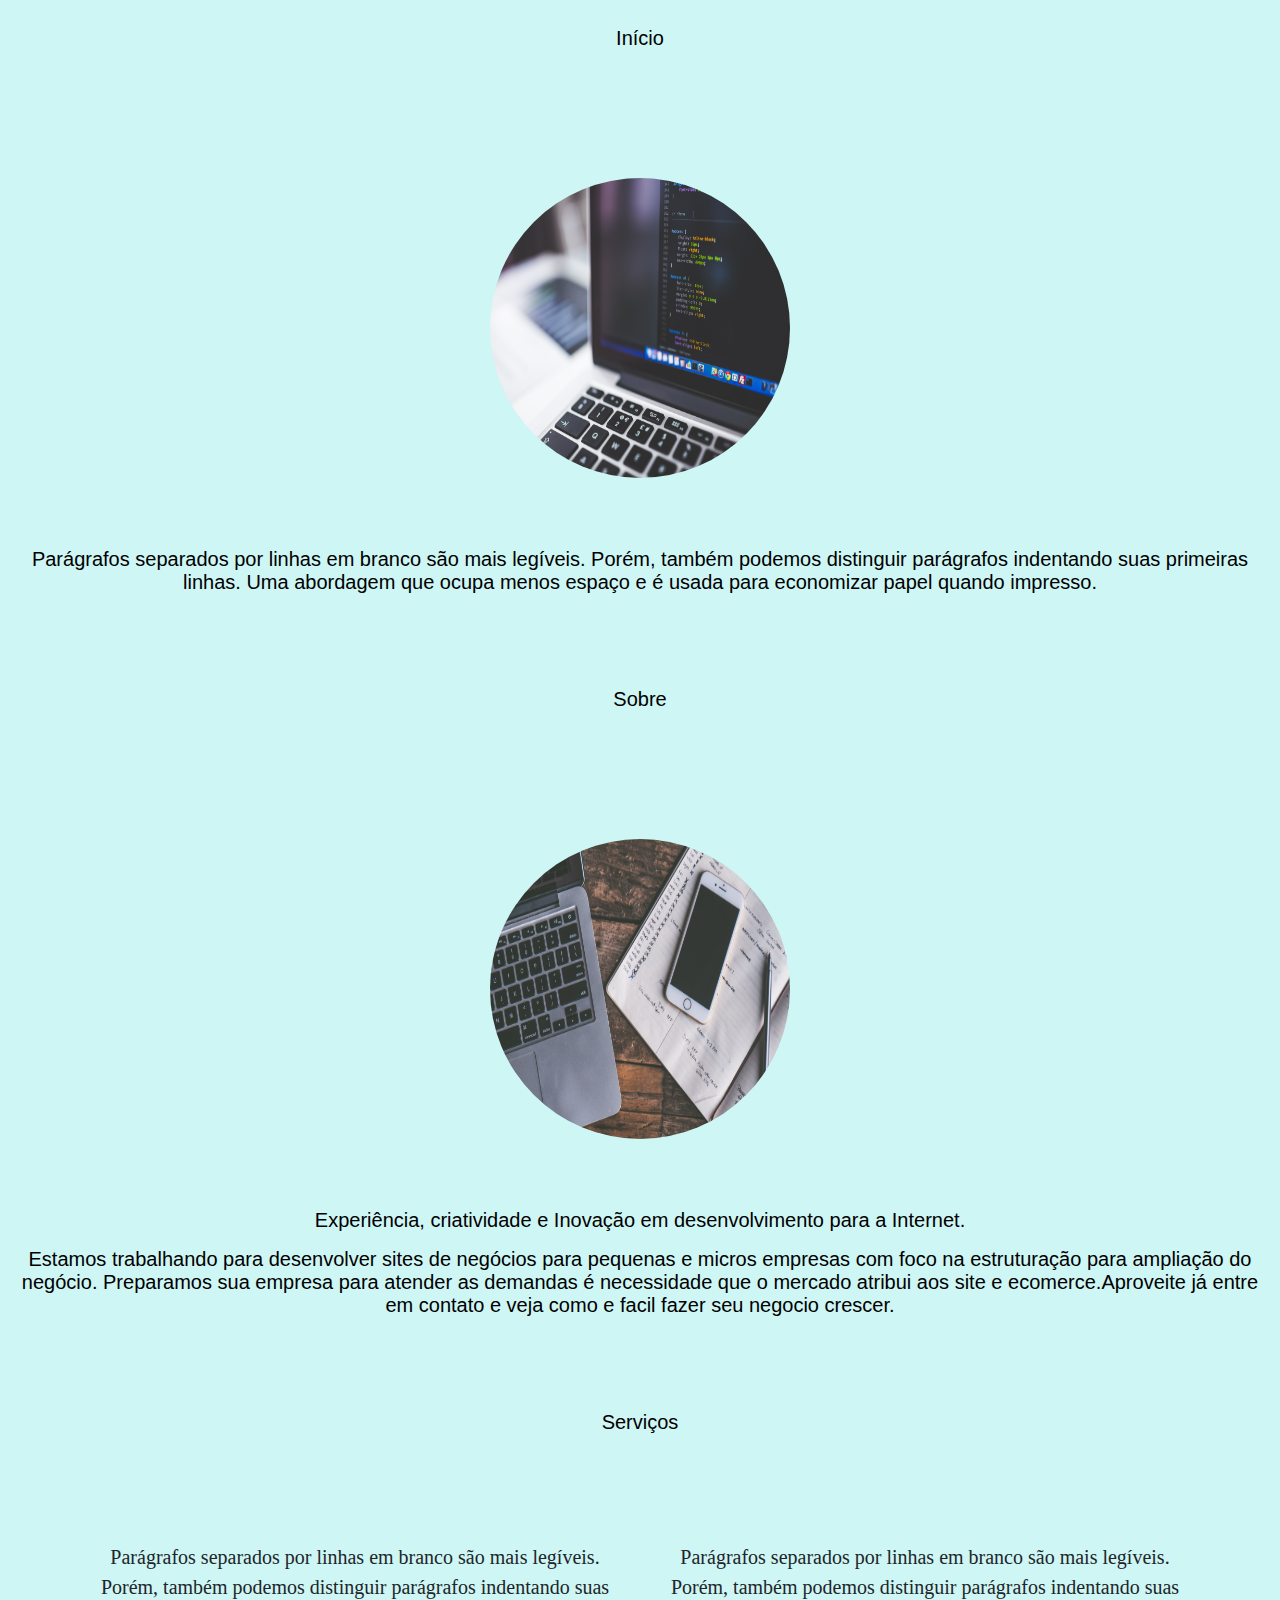
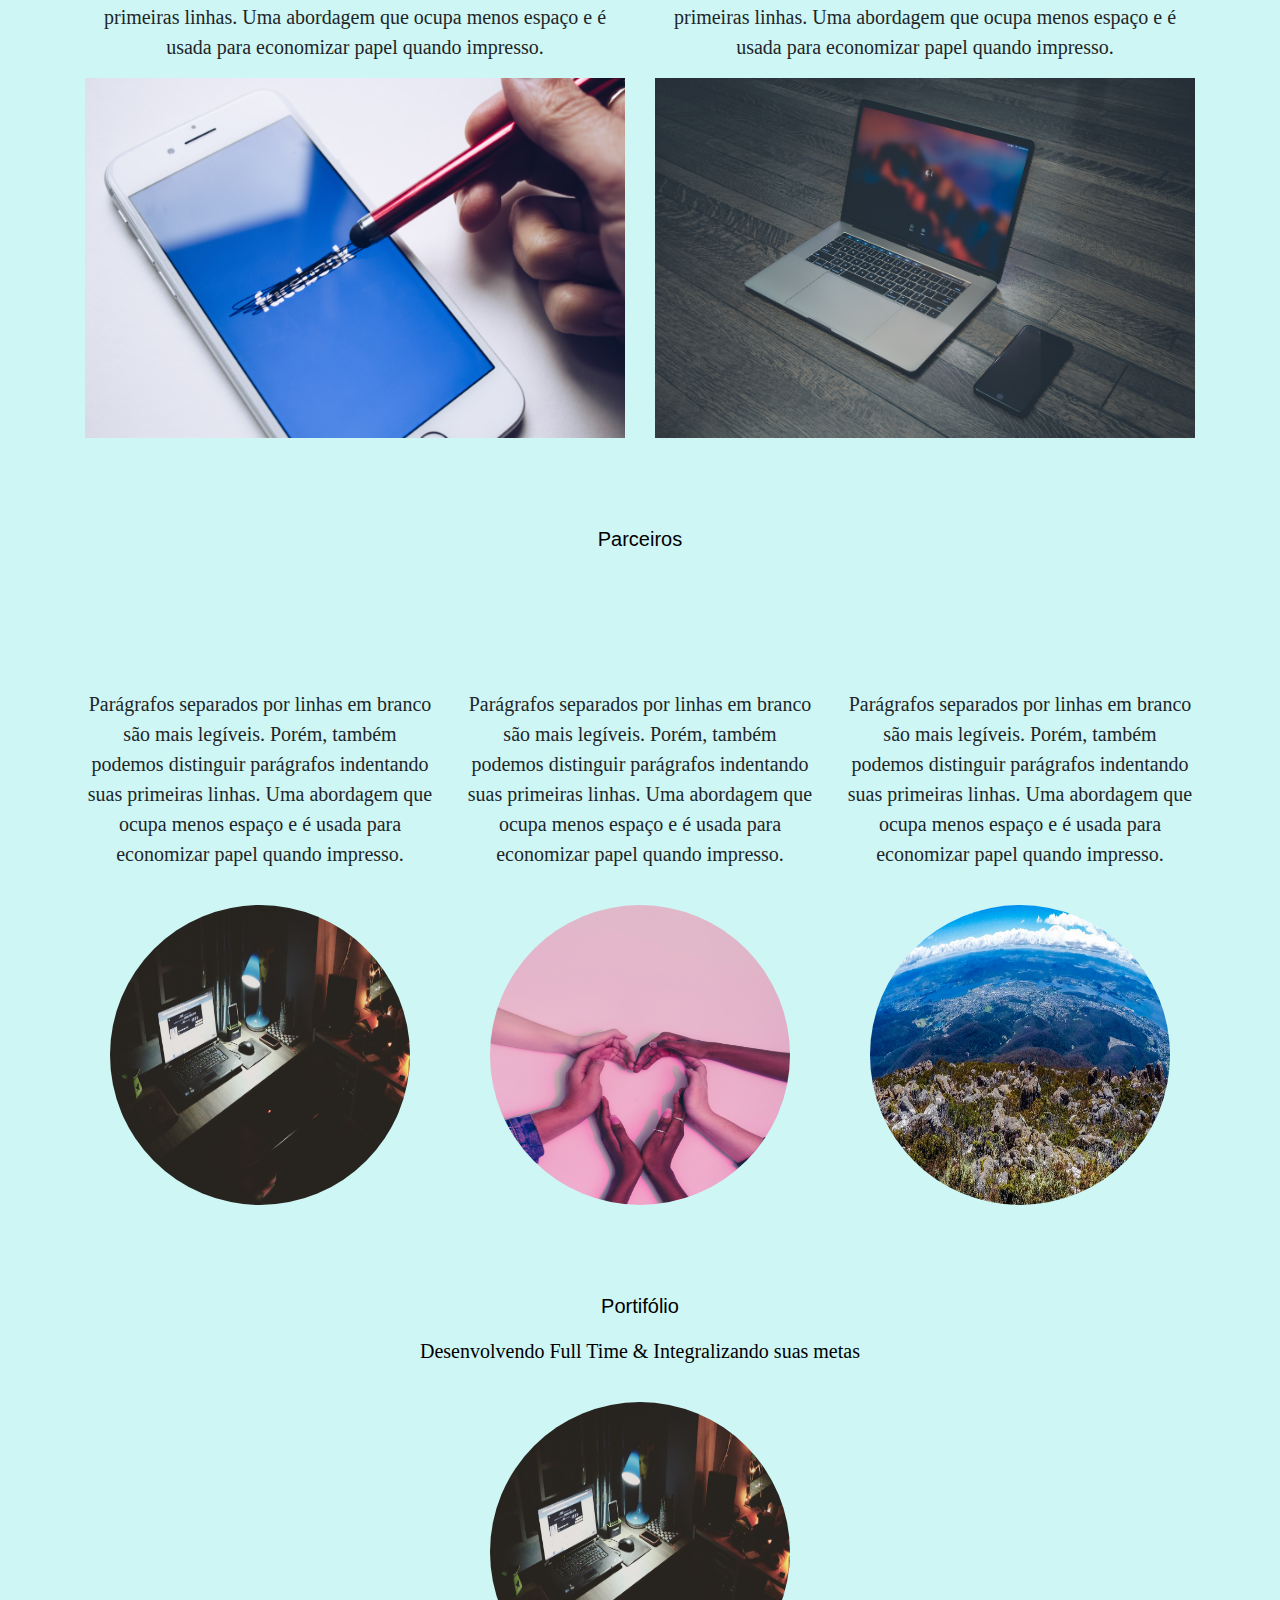
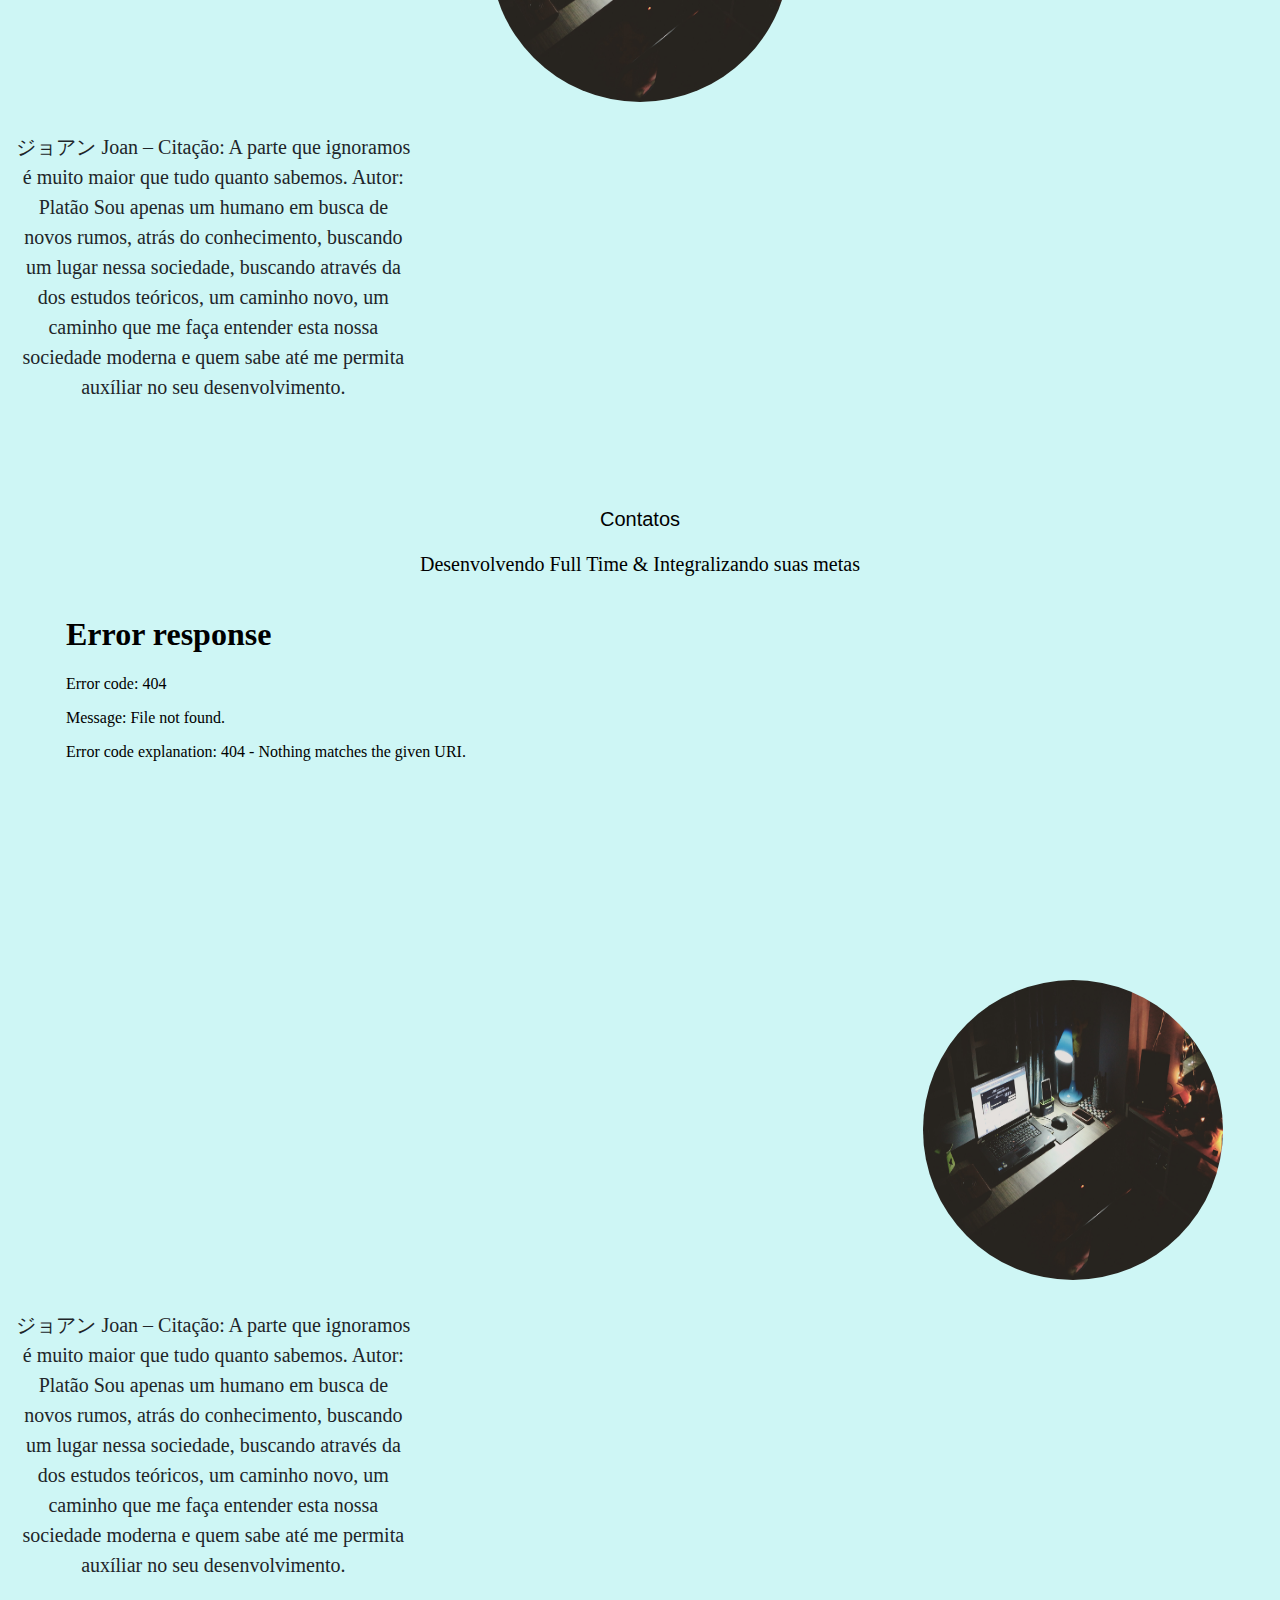
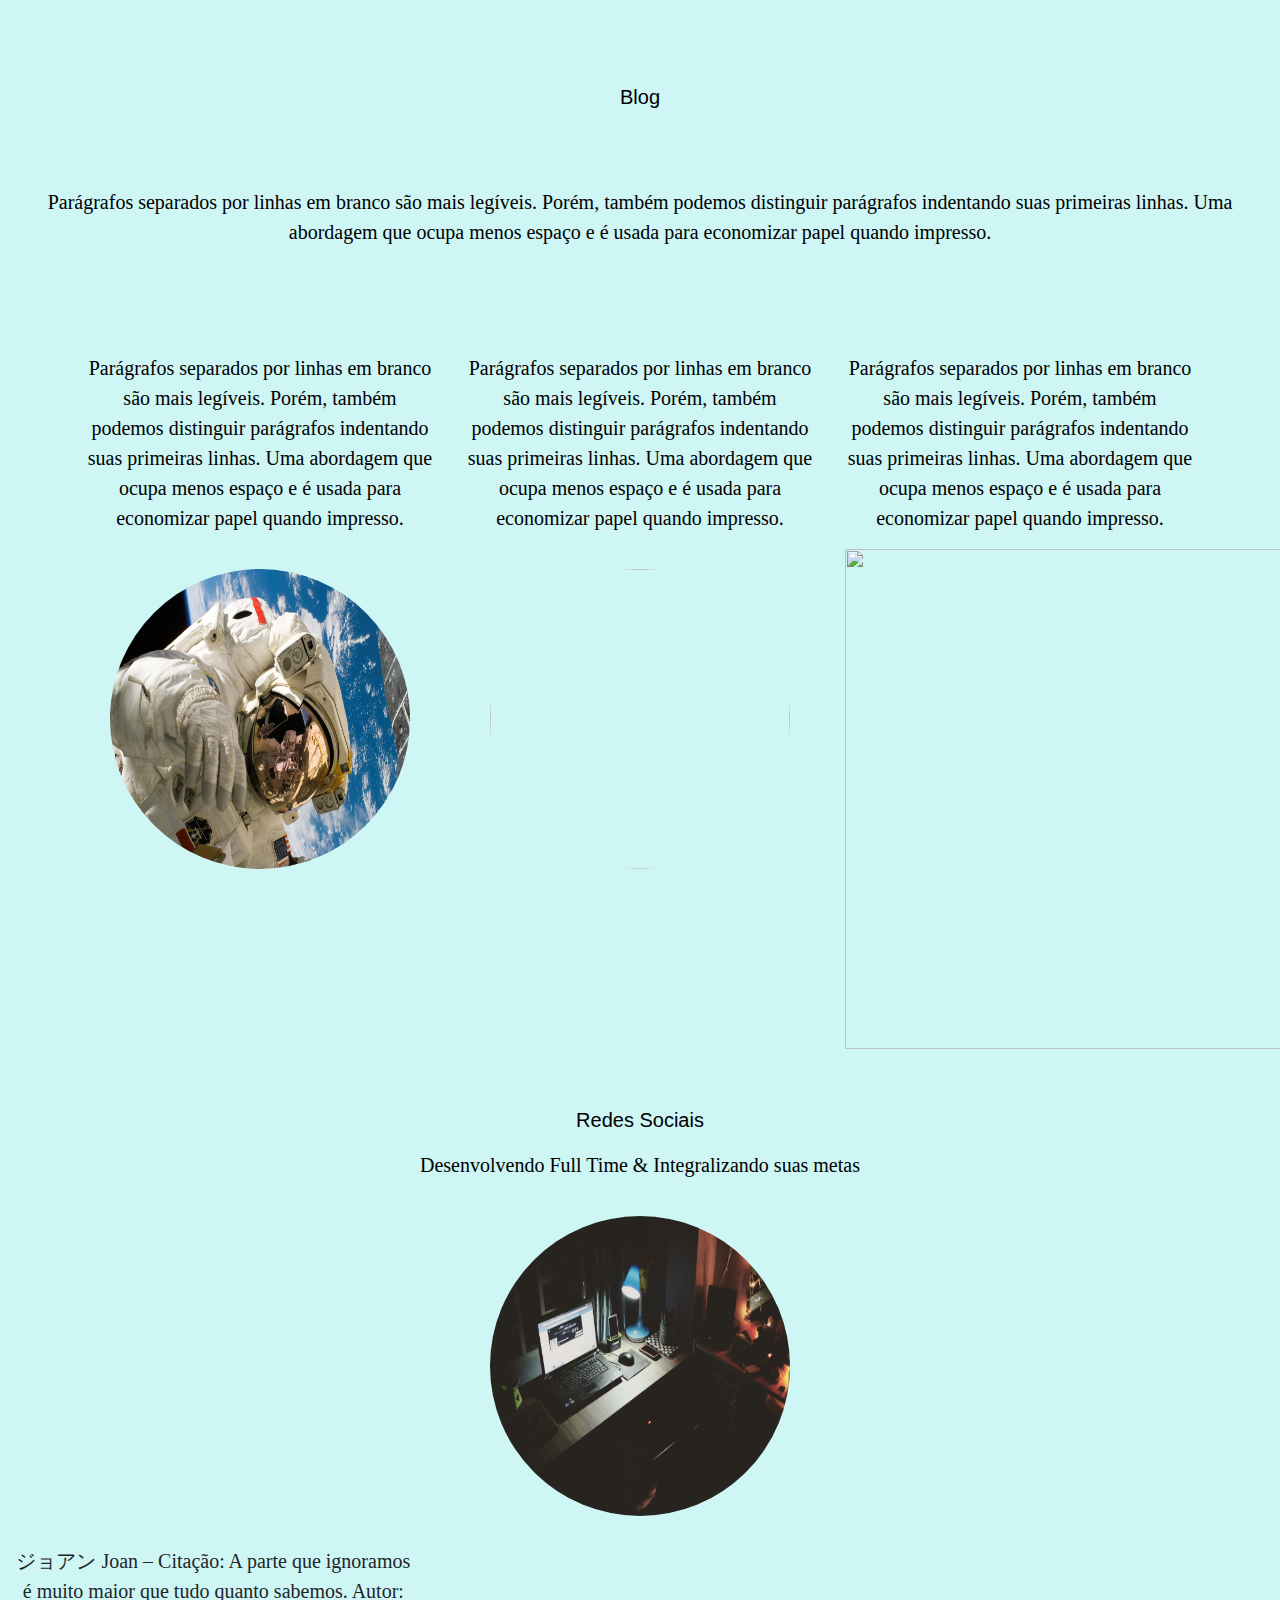
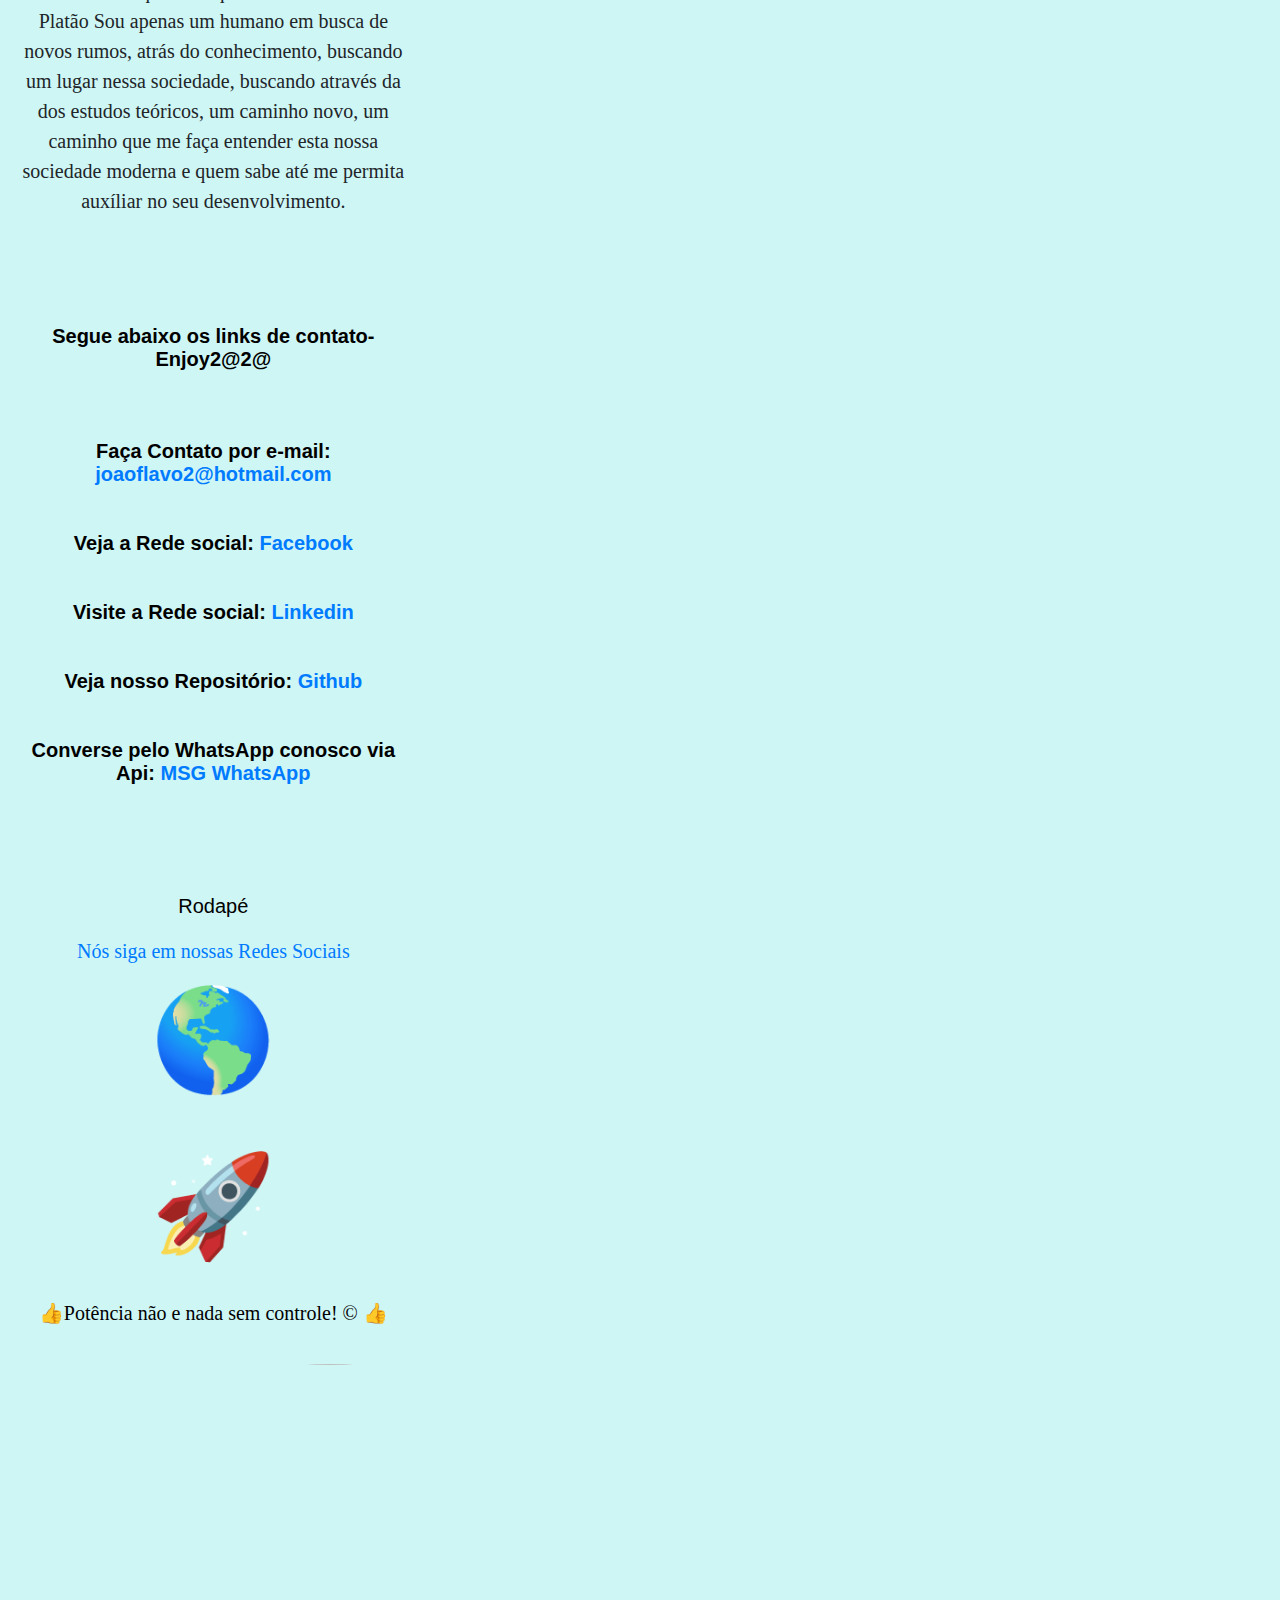
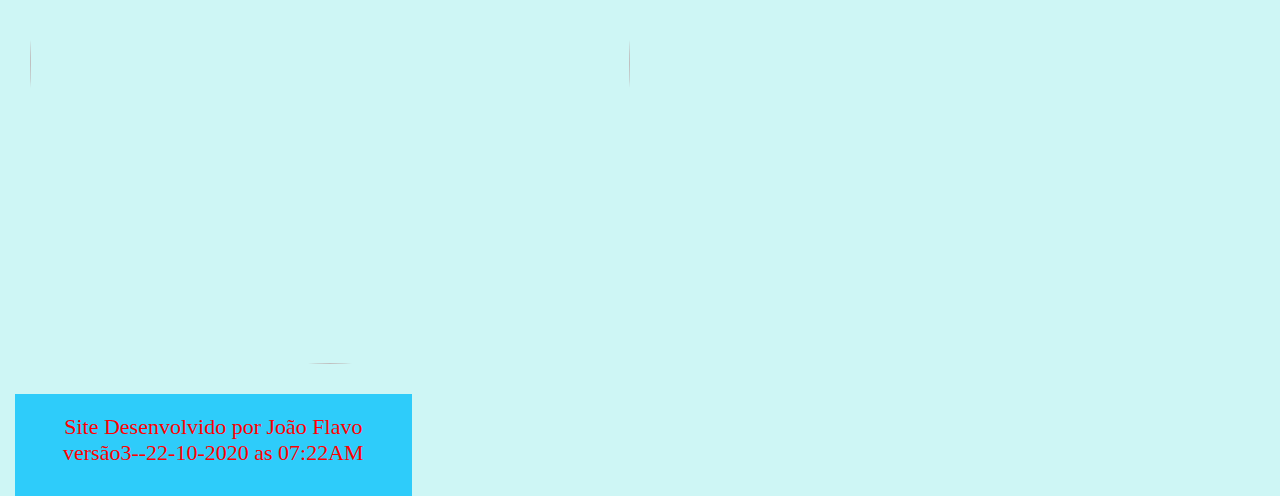
==== commit 58ff2aa3: "quinto" ====
--- a/Index.html
+++ b/Index.html
@@ -22,17 +22,17 @@
                 <div id="box">
                 <align contextmenu="-moz-hidden-unscrollable"ul class="menu">
                     <center><b><br>
-                      <li><a href="#inicio">Home</a></li>
-                      <li><a href="#sobre">Sobre</a></li>
-                            <li><a href="#parceiros">Parceiros</a>
+                      <li><a href="Index.html">Home</a></li>
+                      <li><a href="sobre.html">Sobre</a></li>
+                            <li><a href="parceiros.html">Parceiros</a>
                                <ul>
-                                    <li><a href="#portifolio">Novidades</a></li>
-                                    <li><a href="#servicos">Serviços</a></li>
-                                    <li><a href="#rodape">Rodape</a></li>
-                                    <li><a href="#blog">Blog</a></li>
+                                    <li><a href="portifolio.html">Novidades</a></li>
+                                    <li><a href="serviços.html">Serviços</a></li>
+                                    <li><a href="rodape.html">Rodape</a></li>
+                                    <li><a href="blog.html">Blog</a></li>
                                  </ul>
                           </li>
-                      <li><a href="#redessociais">Links</a></li>
+                      <li><a href="redessociais.html">Links</a></li>
                       <li><a href="ContatoForm.html">Contatos</a></li>
                         </ul>
                         </nav>
@@ -317,7 +317,7 @@
                             </div>
                     </section>
                     <footer class="container-fluid text-center bg-footer margin"><i>
-                        Site Desenvolvido por João Flavo versão2--19-10-2020 as 06:22AM
+                        Site Desenvolvido por João Flavo versão3--22-10-2020 as 07:22AM
                     </footer></i>
 
 
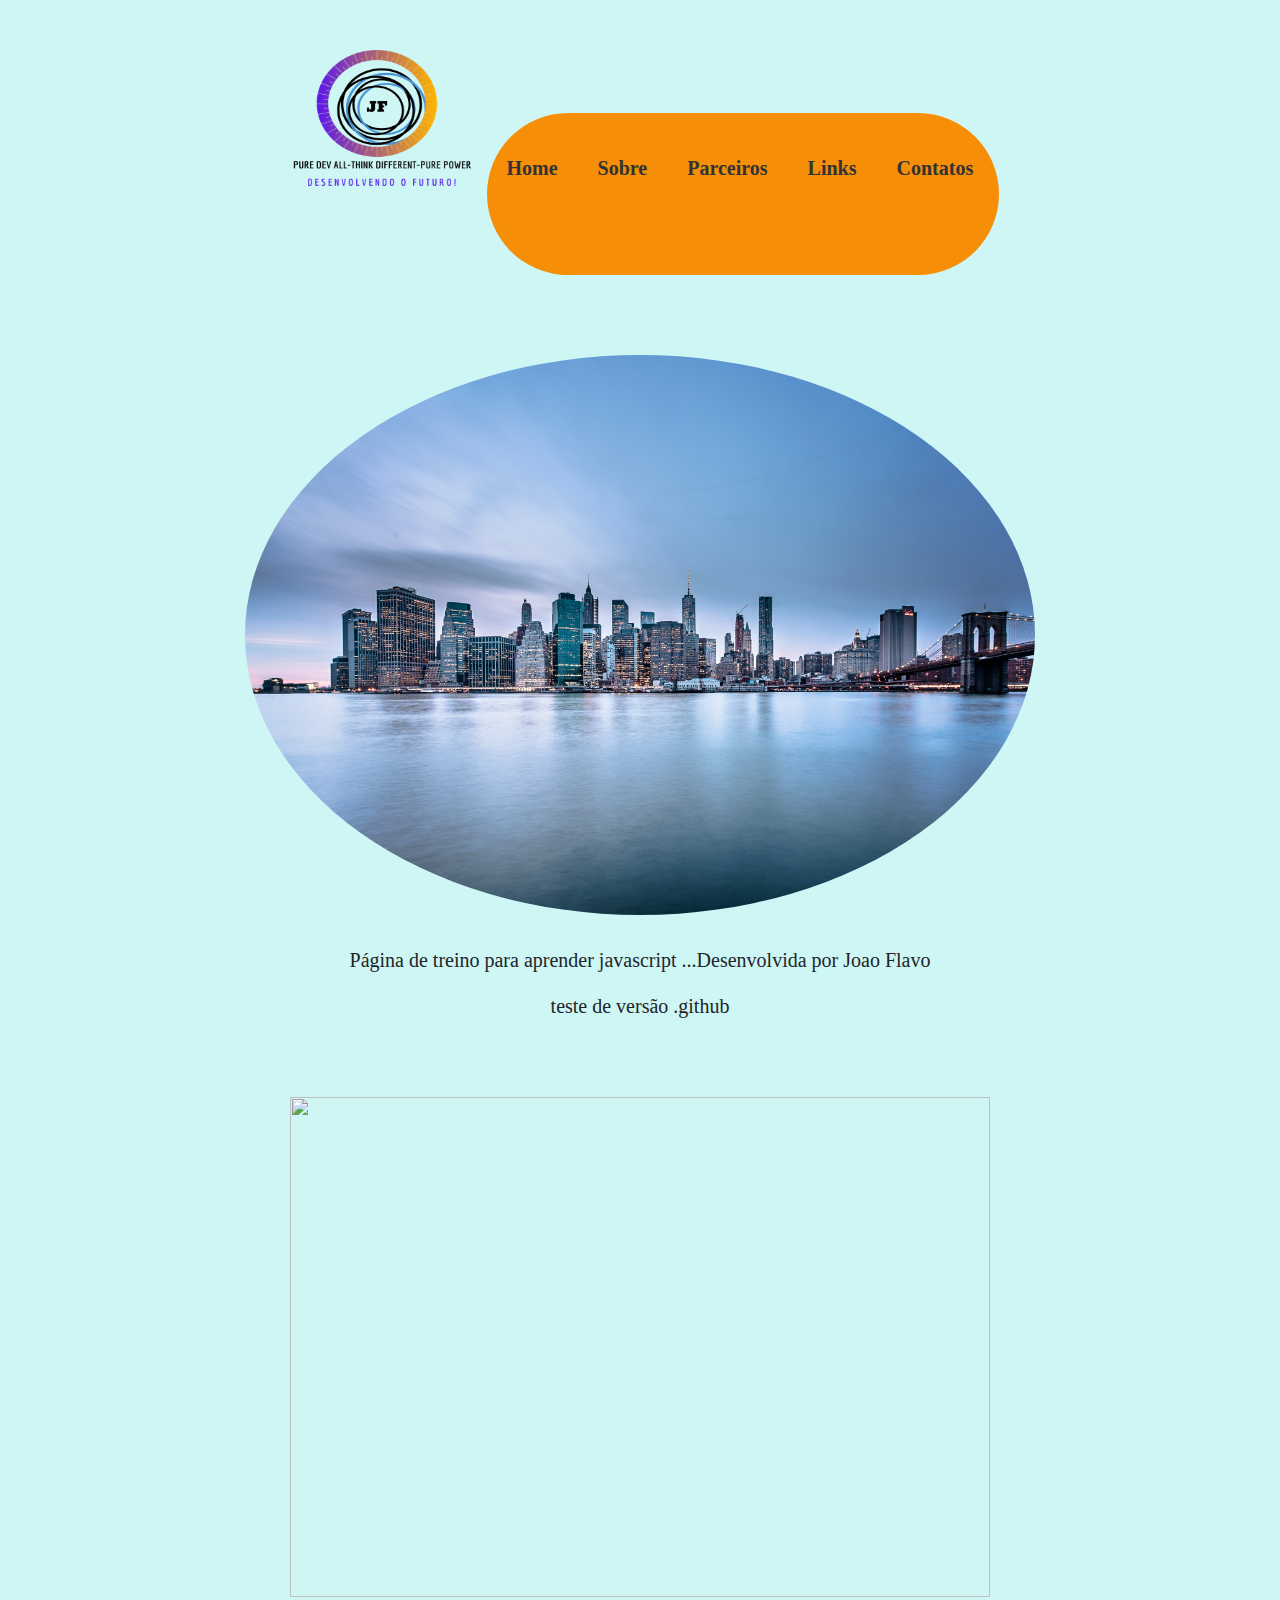
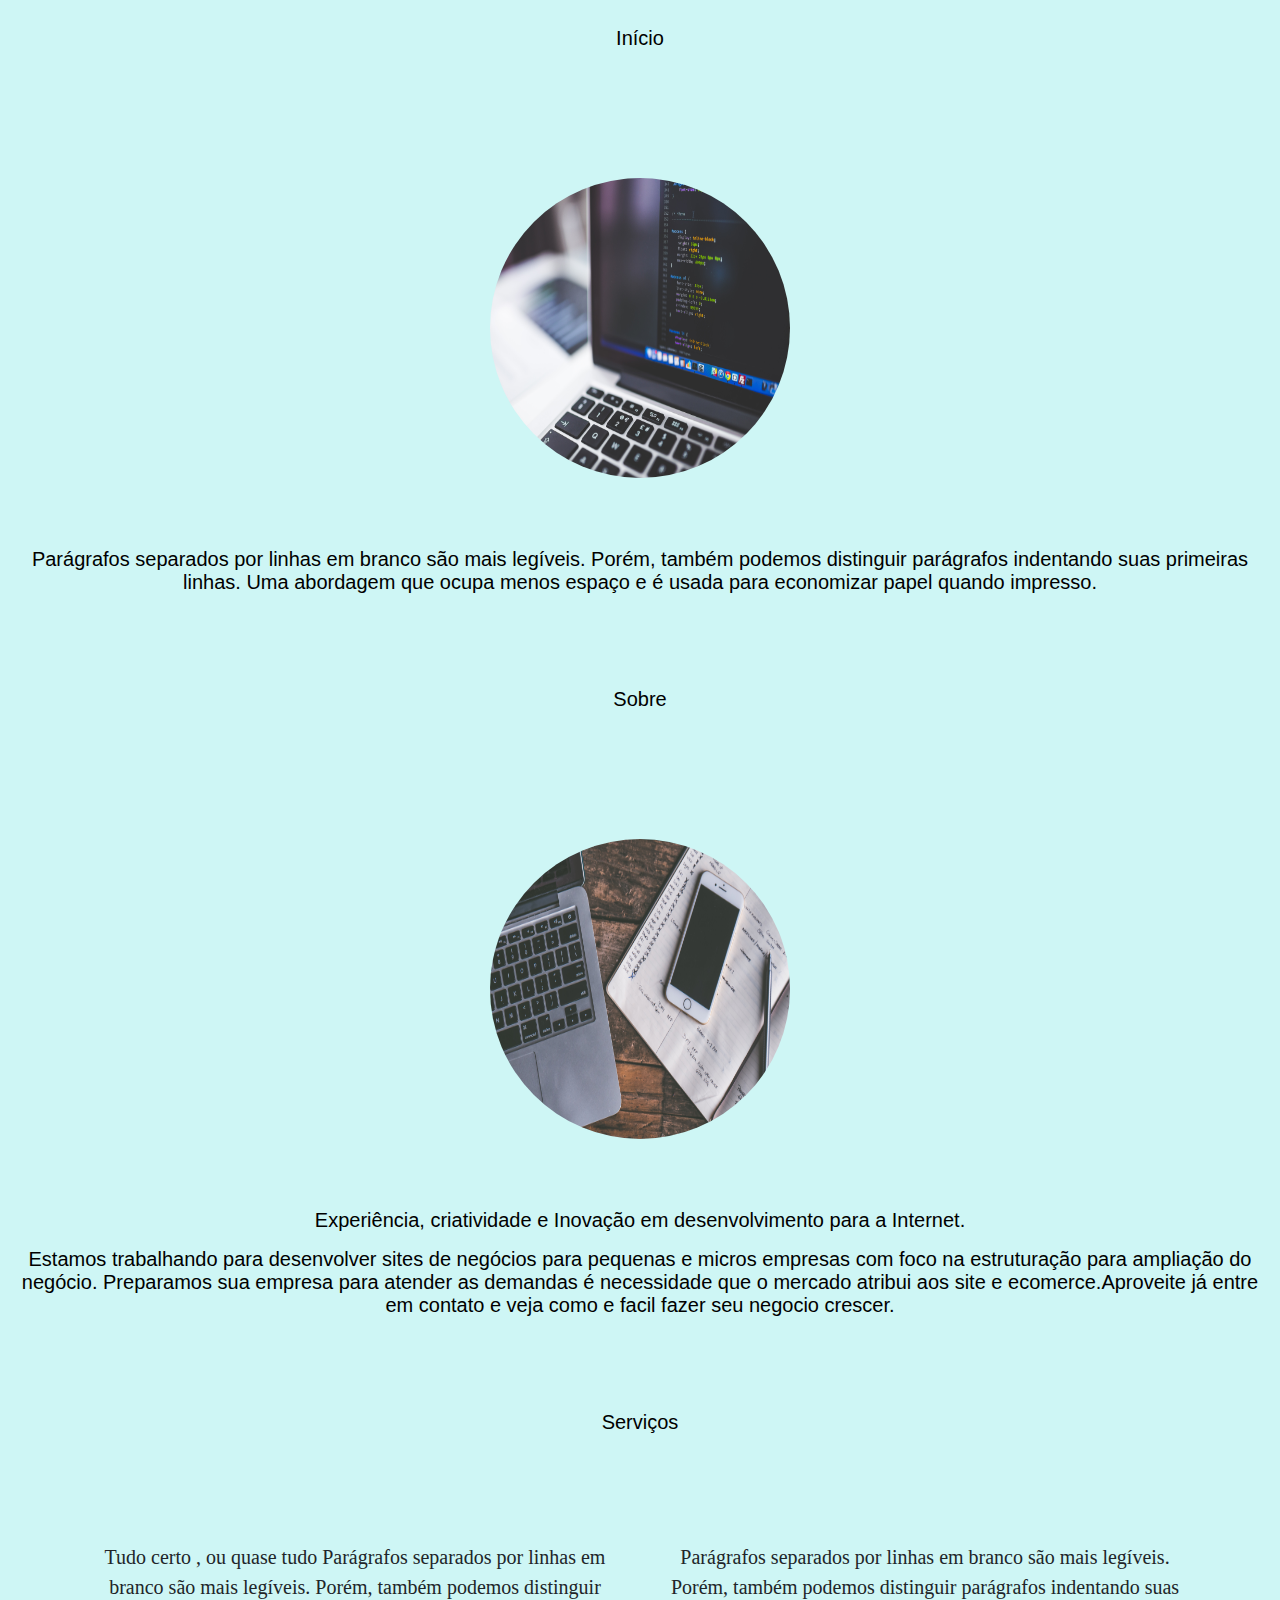
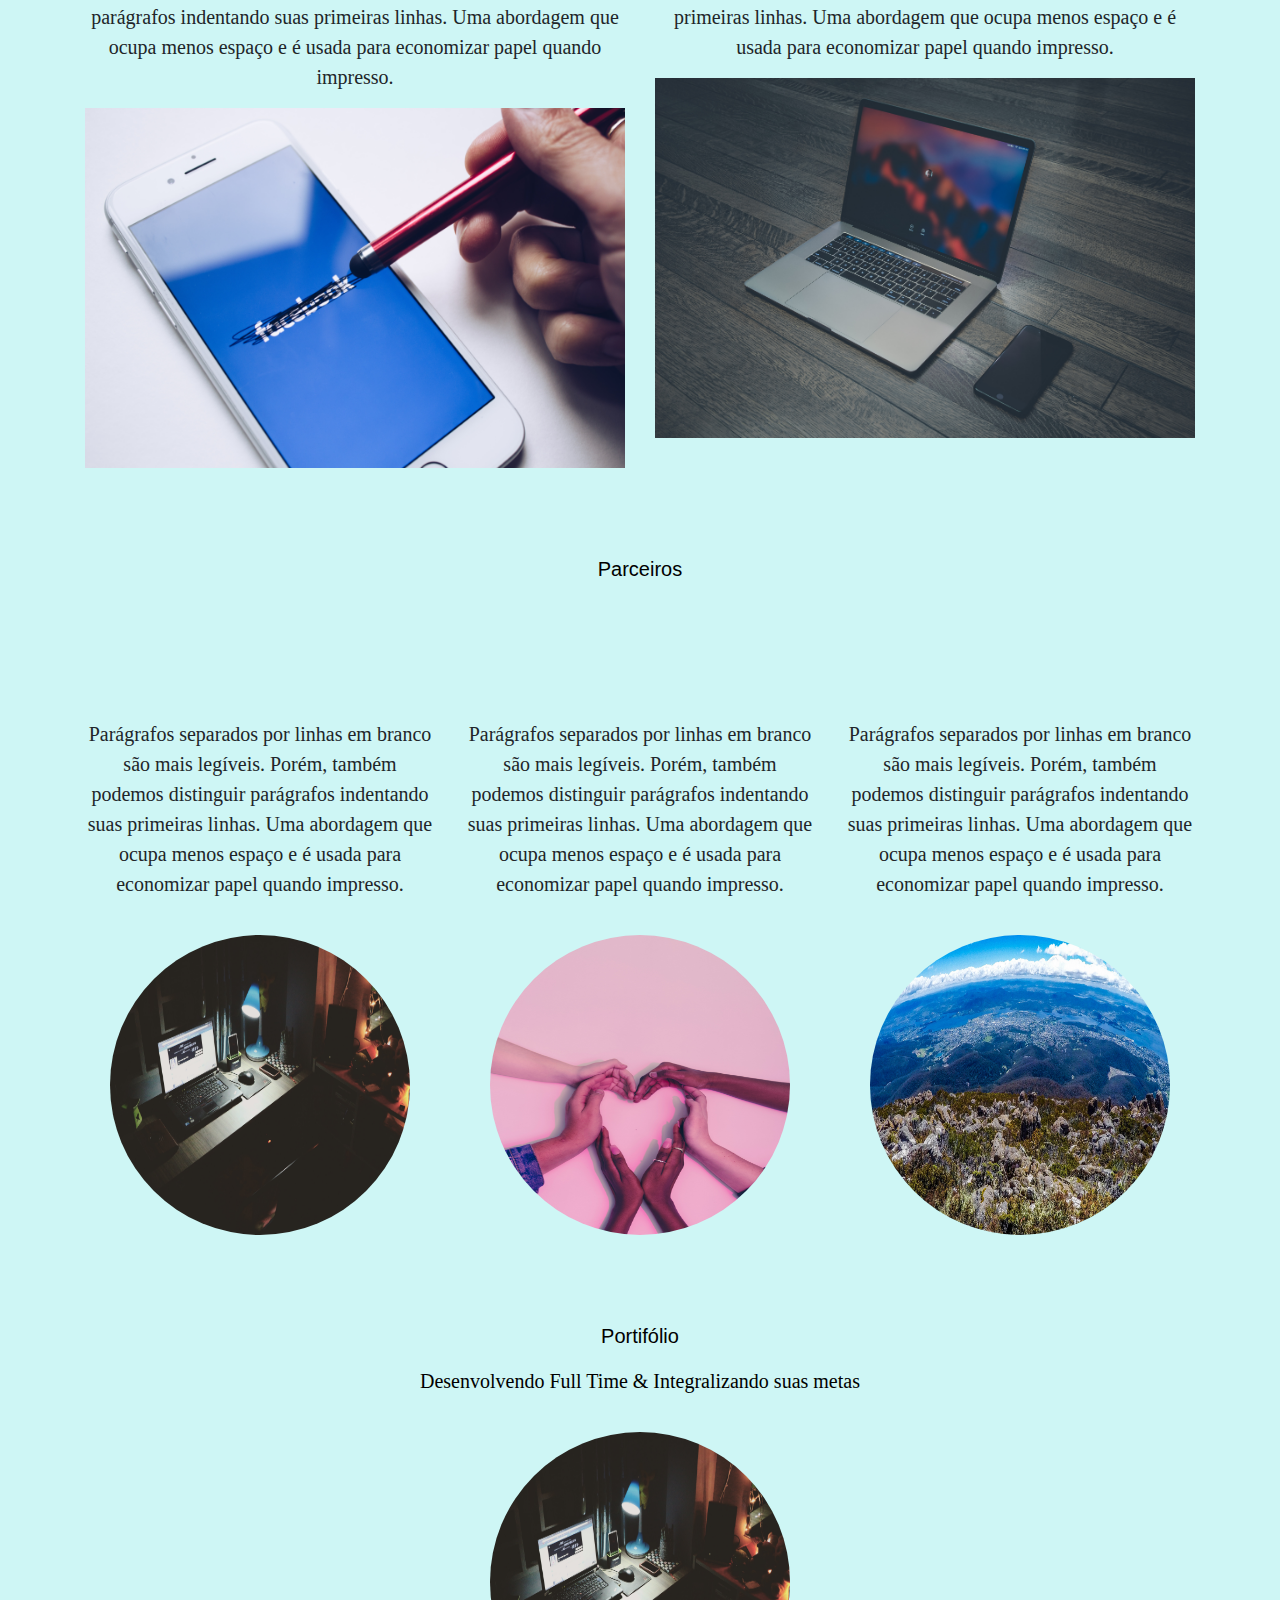
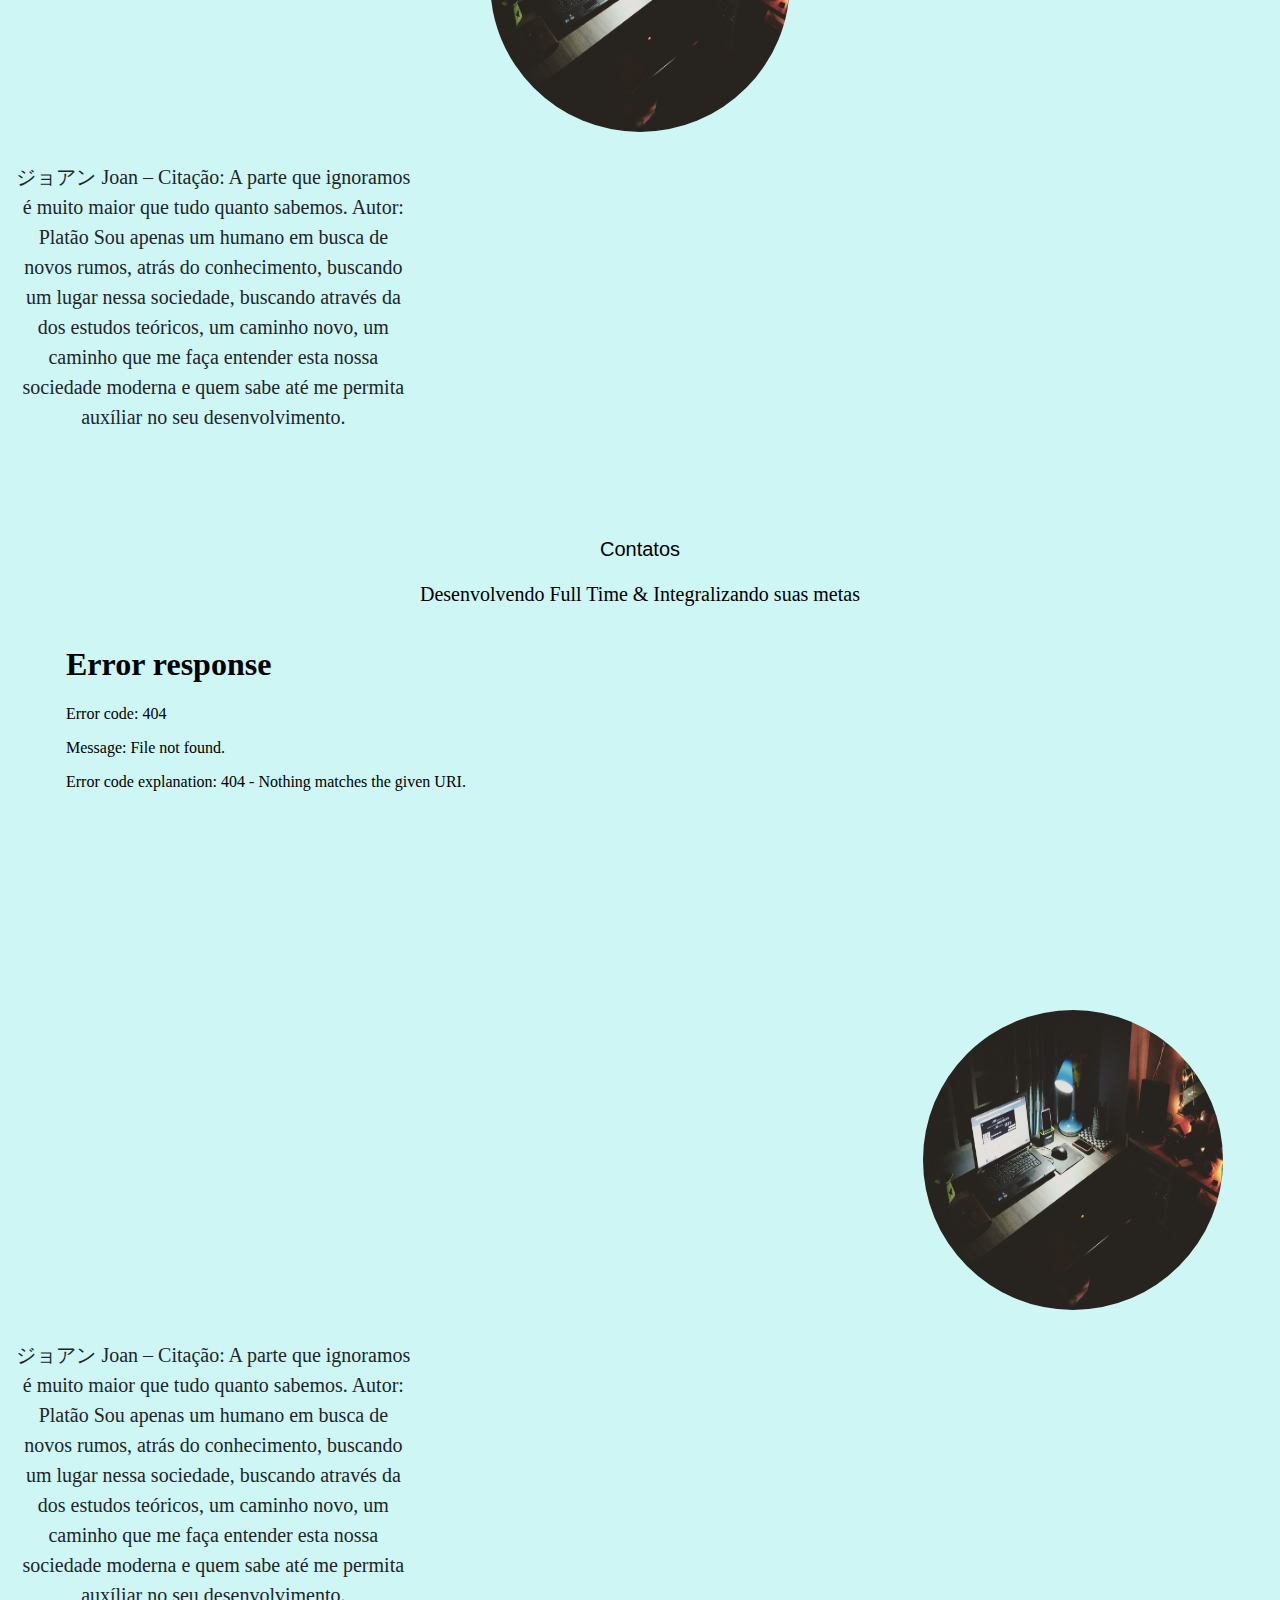
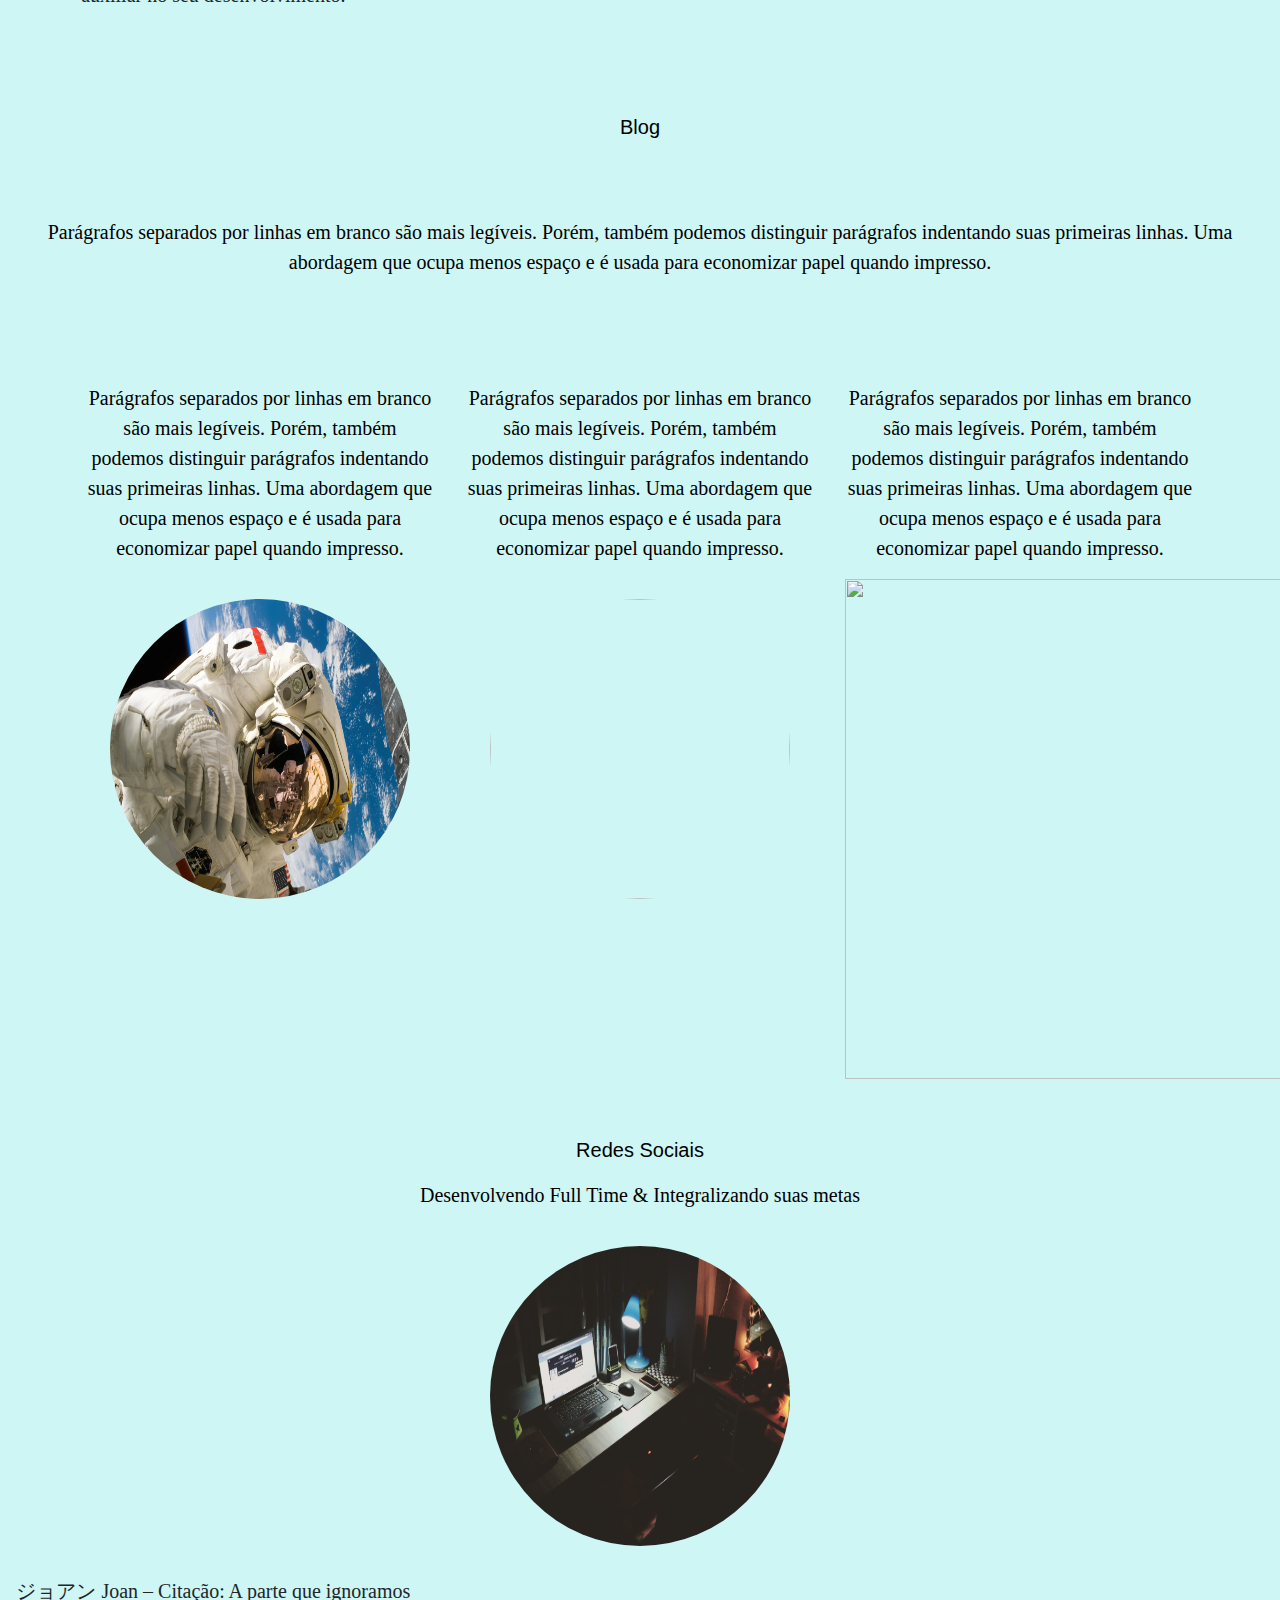
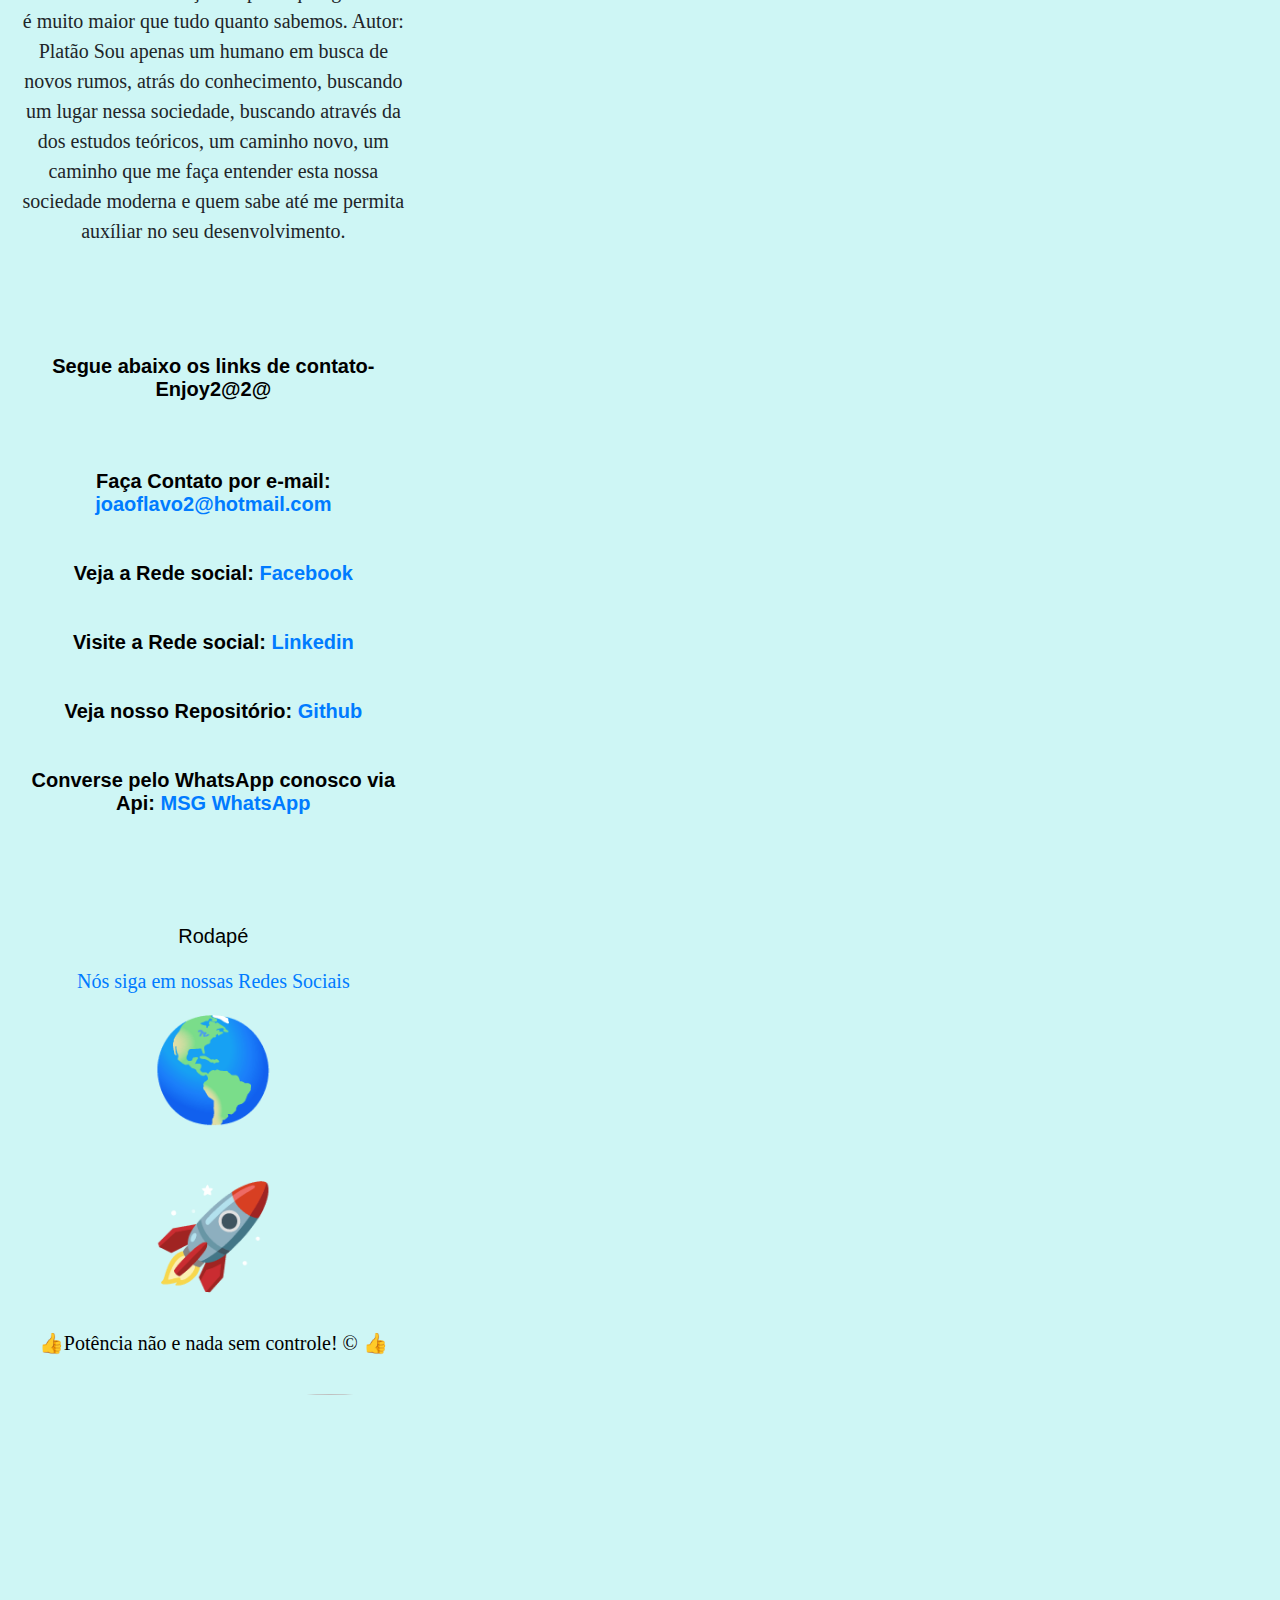
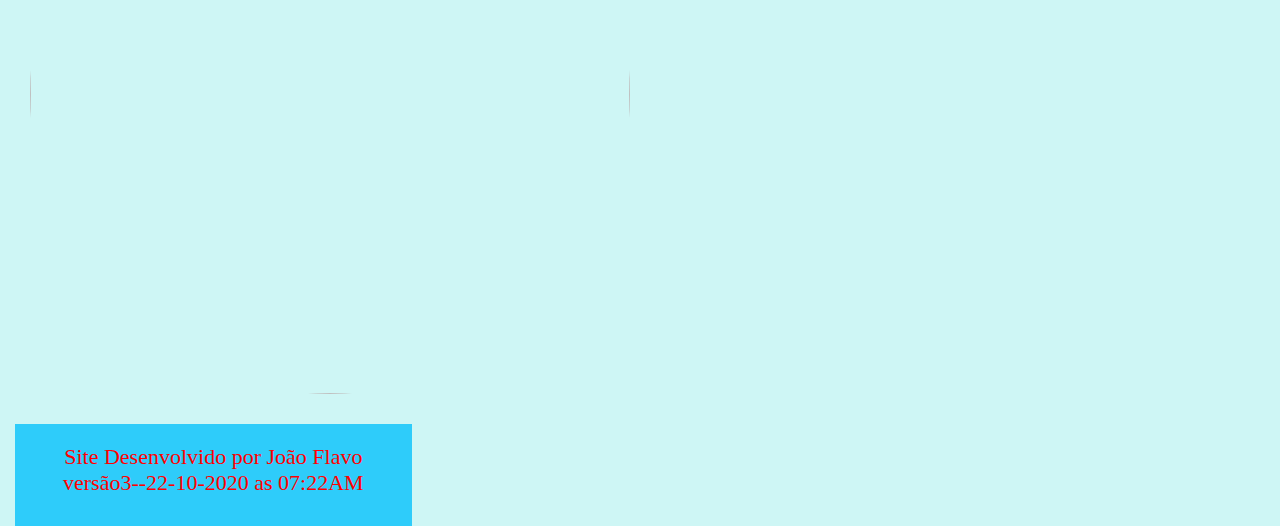
==== commit b0565630: "sexto" ====
--- a/Index.html
+++ b/Index.html
@@ -123,7 +123,7 @@
                                 <div class="container">
                                     <div class="row">
                                         <div class="col-lg-6">
-                                <p>Parágrafos separados por linhas em branco são mais legíveis. Porém, 
+                                <p>Tudo certo , ou quase tudo Parágrafos separados por linhas em branco são mais legíveis. Porém, 
                                 também podemos distinguir parágrafos indentando suas primeiras linhas. 
                                 Uma abordagem que ocupa menos espaço e é usada para economizar 
                                 papel quando impresso.</p>
